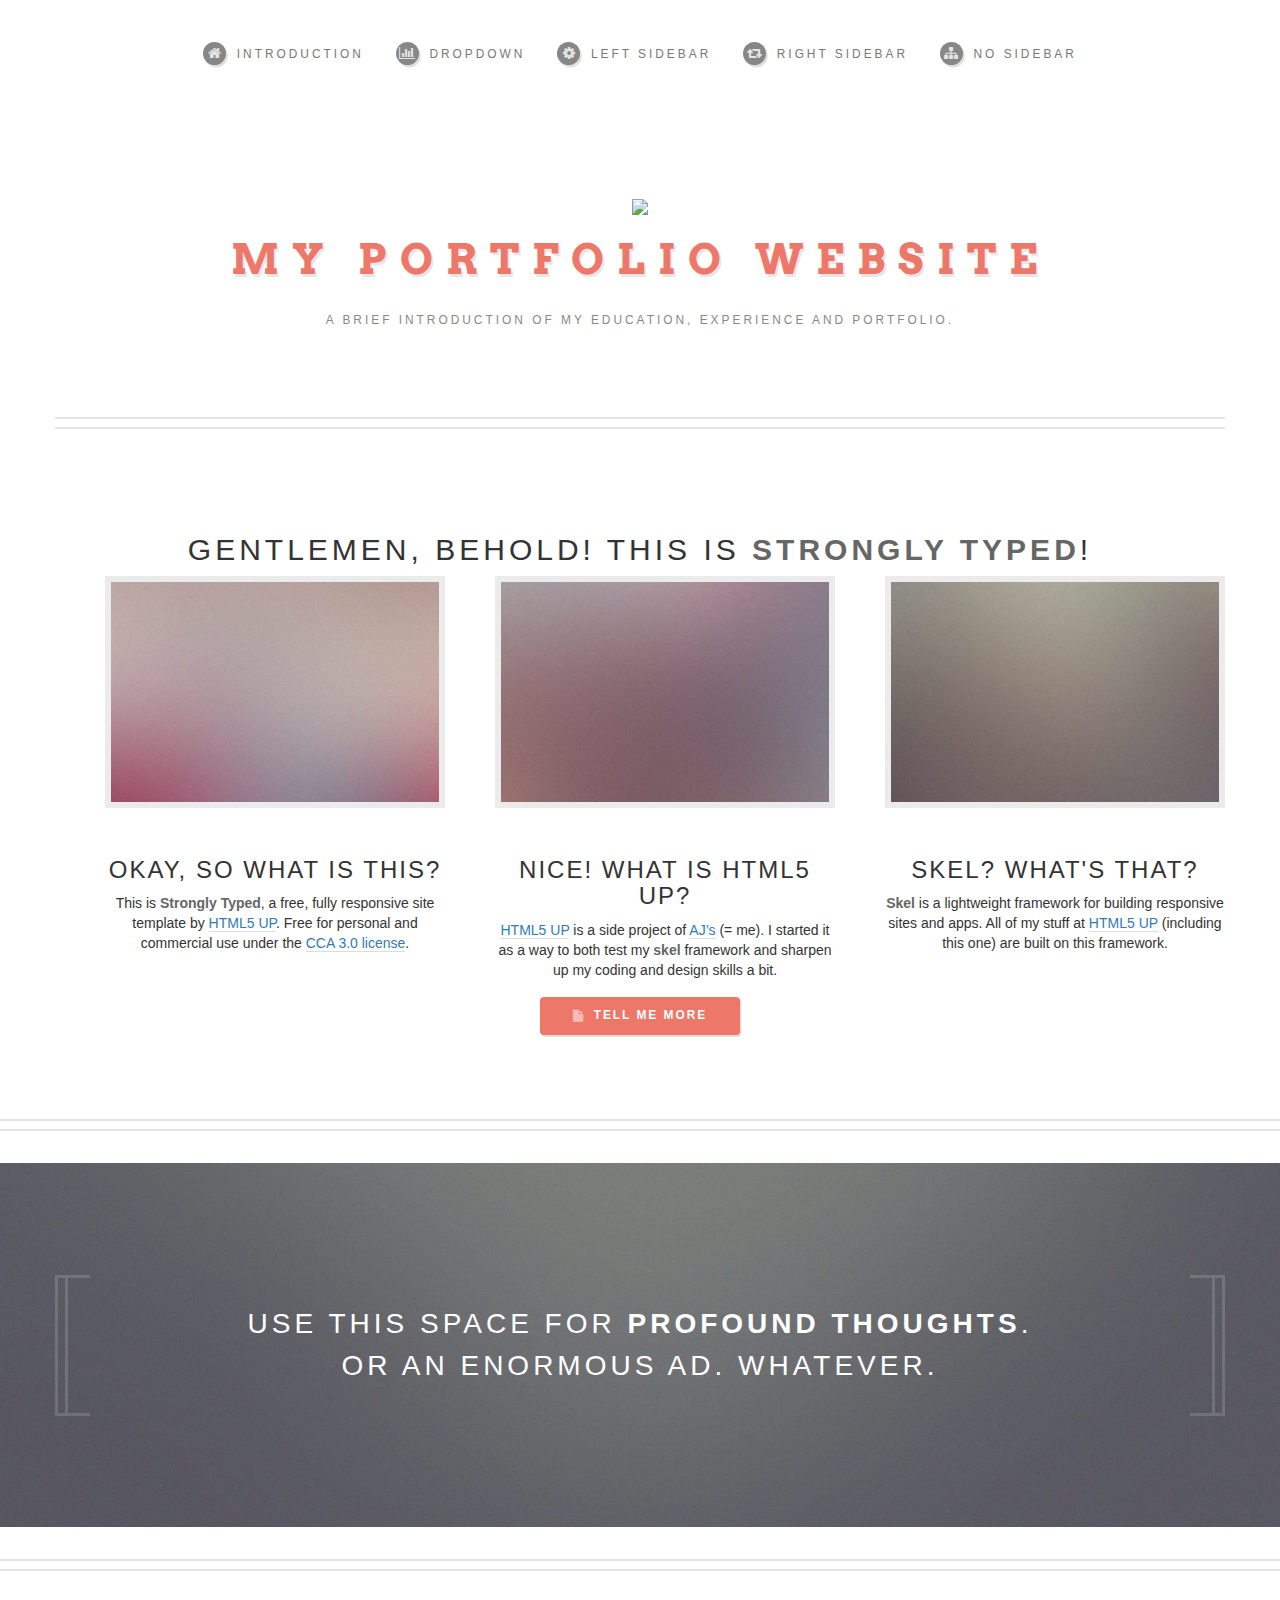
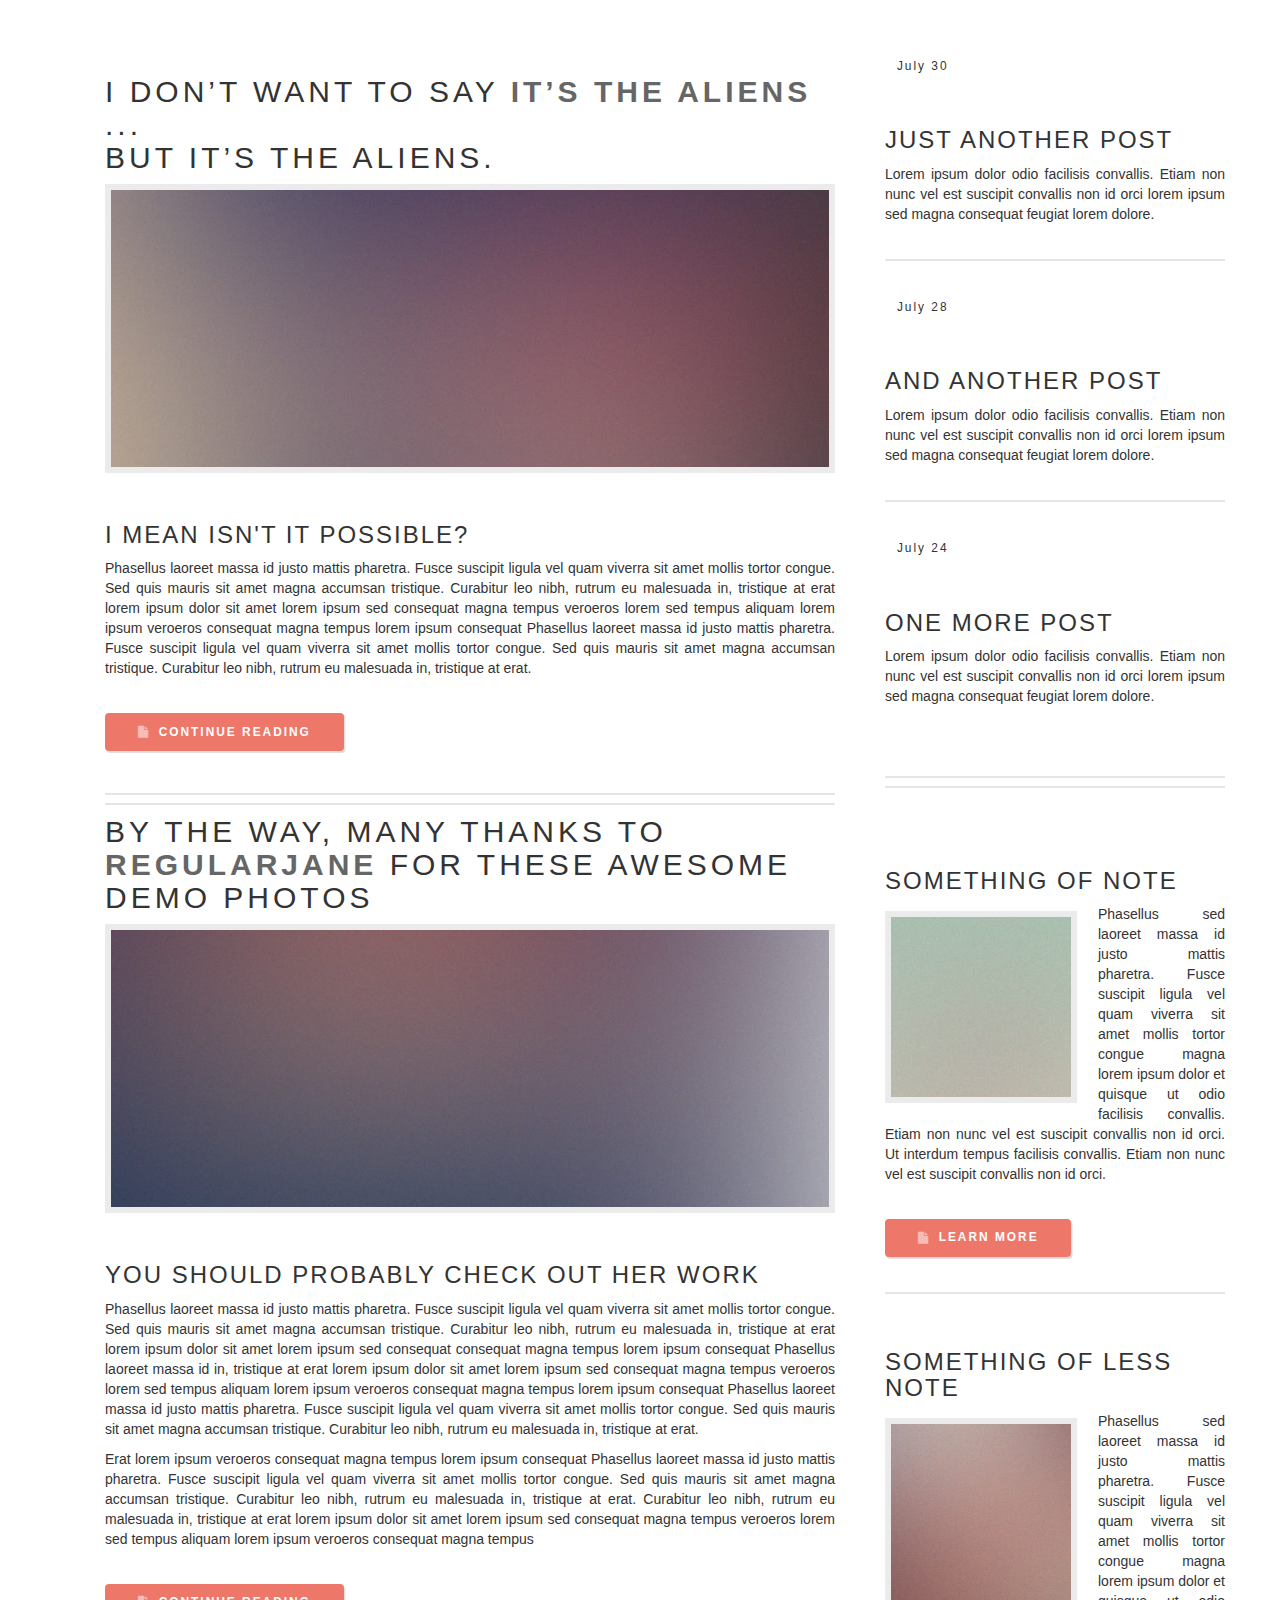
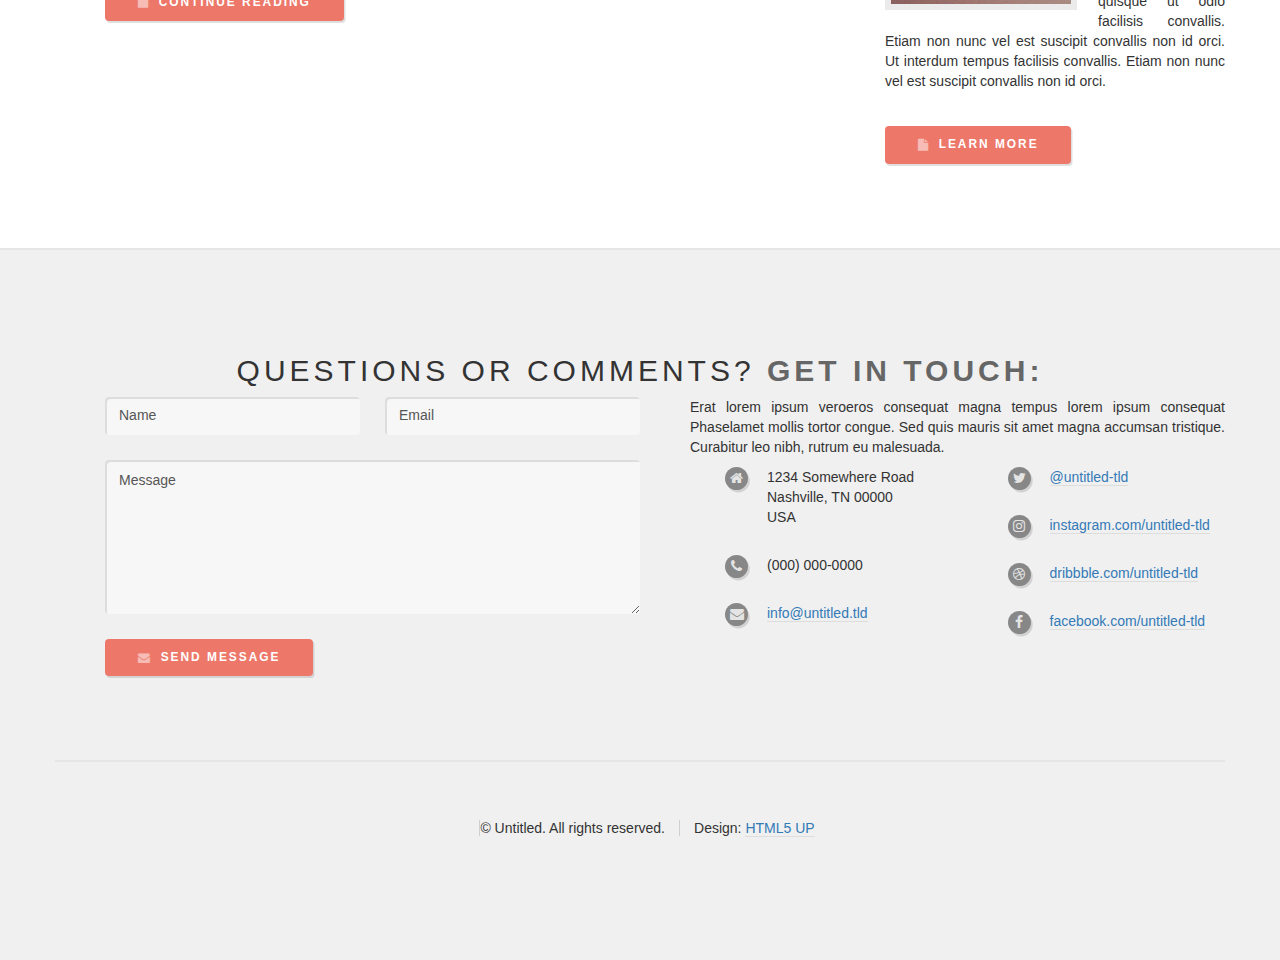
==== .vscode/index.html @ 700b2732 "New Introduction Page" ====
<!DOCTYPE HTML>
<!--
	Strongly Typed by HTML5 UP
	html5up.net | @ajlkn
	Free for personal and commercial use under the CCA 3.0 license (html5up.net/license)
-->
<html>
	<head>
		<title>Nabin Bhattarai Portfolio</title>
		<meta charset="utf-8" />
		<meta name="viewport" content="width=device-width, initial-scale=1" />
		<!--[if lte IE 8]><script src="assets/js/ie/html5shiv.js"></script><![endif]-->
		<link rel="stylesheet" href="assets/css/main.css" />
		<!--[if lte IE 8]><link rel="stylesheet" href="assets/css/ie8.css" /><![endif]-->
		<meta name="viewport" content="width=device-width, initial-scale=1">
  <link rel="stylesheet" href="https://maxcdn.bootstrapcdn.com/bootstrap/3.3.7/css/bootstrap.min.css">
  <script src="https://ajax.googleapis.com/ajax/libs/jquery/3.2.0/jquery.min.js"></script>
  <script src="https://maxcdn.bootstrapcdn.com/bootstrap/3.3.7/js/bootstrap.min.js"></script>
	</head>
	<body class="homepage">
		<div id="page-wrapper">

			<!-- Header -->
				<div id="header-wrapper">
					<div id="header" class="container">

						<!-- Logo -->
							<img src="https://www.mnsu.edu/standards/logos/logo-final-c.png" class="img-fluid" height="200px">
							<h1 id="logo"><a href="index.html">My Portfolio Website</a></h1>
							<p>A brief introduction of my education, experience and portfolio.</p>
						<!-- Nav -->
							<nav id="nav">
								<ul>
									<li><a class="icon fa-home" href="introduction.html"><span>Introduction</span></a></li>
									<li>
										<a href="#" class="icon fa-bar-chart-o"><span>Dropdown</span></a>
										<ul>
											<li><a href="#">Lorem ipsum dolor</a></li>
											<li><a href="#">Magna phasellus</a></li>
											<li><a href="#">Etiam dolore nisl</a></li>
											<li>
												<a href="#">Phasellus consequat</a>
												<ul>
													<li><a href="#">Magna phasellus</a></li>
													<li><a href="#">Etiam dolore nisl</a></li>
													<li><a href="#">Phasellus consequat</a></li>
												</ul>
											</li>
											<li><a href="#">Veroeros feugiat</a></li>
										</ul>
									</li>
									<li><a class="icon fa-cog" href="left-sidebar.html"><span>Left Sidebar</span></a></li>
									<li><a class="icon fa-retweet" href="right-sidebar.html"><span>Right Sidebar</span></a></li>
									<li><a class="icon fa-sitemap" href="no-sidebar.html"><span>No Sidebar</span></a></li>
								</ul>
							</nav>

					</div>
				</div>

			<!-- Features -->
				<div id="features-wrapper">
					<section id="features" class="container">
						<header>
							<h2>Gentlemen, behold! This is <strong>Strongly Typed</strong>!</h2>
						</header>
						<div class="row">
							<div class="4u 12u(mobile)">

								<!-- Feature -->
									<section>
										<a href="#" class="image featured"><img src="images/pic01.jpg" alt="" /></a>
										<header>
											<h3>Okay, so what is this?</h3>
										</header>
										<p>This is <strong>Strongly Typed</strong>, a free, fully responsive site template
										by <a href="http://html5up.net">HTML5 UP</a>. Free for personal and commercial use under the
										<a href="http://html5up.net/license">CCA 3.0 license</a>.</p>
									</section>

							</div>
							<div class="4u 12u(mobile)">

								<!-- Feature -->
									<section>
										<a href="#" class="image featured"><img src="images/pic02.jpg" alt="" /></a>
										<header>
											<h3>Nice! What is HTML5 UP?</h3>
										</header>
										<p><a href="http://html5up.net">HTML5 UP</a> is a side project of <a href="http://twitter.com/ajlkn">AJ’s</a> (= me).
										I started it as a way to both test my <strong>skel</strong> framework and sharpen up my coding
										and design skills a bit.</p>
									</section>

							</div>
							<div class="4u 12u(mobile)">

								<!-- Feature -->
									<section>
										<a href="#" class="image featured"><img src="images/pic03.jpg" alt="" /></a>
										<header>
											<h3>Skel? What's that?</h3>
										</header>
										<p><strong>Skel</strong> is a lightweight framework for building responsive
										sites and apps. All of my stuff at <a href="http://html5up.net">HTML5 UP</a> (including this
										one) are built on this framework.</p>
									</section>

							</div>
						</div>
						<ul class="actions">
							<li><a href="#" class="button icon fa-file">Tell Me More</a></li>
						</ul>
					</section>
				</div>

			<!-- Banner -->
				<div id="banner-wrapper">
					<div class="inner">
						<section id="banner" class="container">
							<p>Use this space for <strong>profound thoughts</strong>.<br />
							Or an enormous ad. Whatever.</p>
						</section>
					</div>
				</div>

			<!-- Main -->
				<div id="main-wrapper">
					<div id="main" class="container">
						<div class="row">

							<!-- Content -->
								<div id="content" class="8u 12u(mobile)">

									<!-- Post -->
										<article class="box post">
											<header>
												<h2><a href="#">I don’t want to say <strong>it’s the aliens</strong> ...<br />
												but it’s the aliens.</a></h2>
											</header>
											<a href="#" class="image featured"><img src="images/pic04.jpg" alt="" /></a>
											<h3>I mean isn't it possible?</h3>
											<p>Phasellus laoreet massa id justo mattis pharetra. Fusce suscipit
											ligula vel quam viverra sit amet mollis tortor congue. Sed quis mauris
											sit amet magna accumsan tristique. Curabitur leo nibh, rutrum eu malesuada
											in, tristique at erat lorem ipsum dolor sit amet lorem ipsum sed consequat
											magna tempus veroeros lorem sed tempus aliquam lorem ipsum veroeros
											consequat magna tempus lorem ipsum consequat Phasellus laoreet massa id
											justo mattis pharetra. Fusce suscipit ligula vel quam viverra sit amet
											mollis tortor congue. Sed quis mauris sit amet magna accumsan tristique.
											Curabitur leo nibh, rutrum eu malesuada in, tristique at erat.</p>
											<ul class="actions">
												<li><a href="#" class="button icon fa-file">Continue Reading</a></li>
											</ul>
										</article>

									<!-- Post -->
										<article class="box post">
											<header>
												<h2><a href="#">By the way, many thanks to <strong>regularjane</strong>
												for these awesome demo photos</a></h2>
											</header>
											<a href="#" class="image featured"><img src="images/pic05.jpg" alt="" /></a>
											<h3>You should probably check out her work</h3>
											<p>Phasellus laoreet massa id justo mattis pharetra. Fusce suscipit
											ligula vel quam viverra sit amet mollis tortor congue. Sed quis mauris
											sit amet magna accumsan tristique. Curabitur leo nibh, rutrum eu malesuada
											in, tristique at erat lorem ipsum dolor sit amet lorem ipsum sed consequat
											consequat magna tempus lorem ipsum consequat Phasellus laoreet massa id
											in, tristique at erat lorem ipsum dolor sit amet lorem ipsum sed consequat
											magna tempus veroeros lorem sed tempus aliquam lorem ipsum veroeros
											consequat magna tempus lorem ipsum consequat Phasellus laoreet massa id
											justo mattis pharetra. Fusce suscipit ligula vel quam viverra sit amet
											mollis tortor congue. Sed quis mauris sit amet magna accumsan tristique.
											Curabitur leo nibh, rutrum eu malesuada in, tristique at erat.</p>
											<p>Erat lorem ipsum veroeros consequat magna tempus lorem ipsum consequat
											Phasellus laoreet massa id justo mattis pharetra. Fusce suscipit ligula
											vel quam viverra sit amet mollis tortor congue. Sed quis mauris sit amet
											magna accumsan tristique. Curabitur leo nibh, rutrum eu malesuada in,
											tristique at erat. Curabitur leo nibh, rutrum eu malesuada  in, tristique
											at erat lorem ipsum dolor sit amet lorem ipsum sed consequat magna
											tempus veroeros lorem sed tempus aliquam lorem ipsum veroeros consequat
											magna tempus</p>
											<ul class="actions">
												<li><a href="#" class="button icon fa-file">Continue Reading</a></li>
											</ul>
										</article>

								</div>

							<!-- Sidebar -->
								<div id="sidebar" class="4u 12u(mobile)">

									<!-- Excerpts -->
										<section>
											<ul class="divided">
												<li>

													<!-- Excerpt -->
														<article class="box excerpt">
															<header>
																<span class="date">July 30</span>
																<h3><a href="#">Just another post</a></h3>
															</header>
															<p>Lorem ipsum dolor odio facilisis convallis. Etiam non nunc vel est
															suscipit convallis non id orci lorem ipsum sed magna consequat feugiat lorem dolore.</p>
														</article>

												</li>
												<li>

													<!-- Excerpt -->
														<article class="box excerpt">
															<header>
																<span class="date">July 28</span>
																<h3><a href="#">And another post</a></h3>
															</header>
															<p>Lorem ipsum dolor odio facilisis convallis. Etiam non nunc vel est
															suscipit convallis non id orci lorem ipsum sed magna consequat feugiat lorem dolore.</p>
														</article>

												</li>
												<li>

													<!-- Excerpt -->
														<article class="box excerpt">
															<header>
																<span class="date">July 24</span>
																<h3><a href="#">One more post</a></h3>
															</header>
															<p>Lorem ipsum dolor odio facilisis convallis. Etiam non nunc vel est
															suscipit convallis non id orci lorem ipsum sed magna consequat feugiat lorem dolore.</p>
														</article>

												</li>
											</ul>
										</section>

									<!-- Highlights -->
										<section>
											<ul class="divided">
												<li>

													<!-- Highlight -->
														<article class="box highlight">
															<header>
																<h3><a href="#">Something of note</a></h3>
															</header>
															<a href="#" class="image left"><img src="images/pic06.jpg" alt="" /></a>
															<p>Phasellus  sed laoreet massa id justo mattis pharetra. Fusce suscipit ligula vel quam
															viverra sit amet mollis tortor congue magna lorem ipsum dolor et quisque ut odio facilisis
															convallis. Etiam non nunc vel est suscipit convallis non id orci. Ut interdum tempus
															facilisis convallis. Etiam non nunc vel est suscipit convallis non id orci.</p>
															<ul class="actions">
																<li><a href="#" class="button icon fa-file">Learn More</a></li>
															</ul>
														</article>

												</li>
												<li>

													<!-- Highlight -->
														<article class="box highlight">
															<header>
																<h3><a href="#">Something of less note</a></h3>
															</header>
															<a href="#" class="image left"><img src="images/pic07.jpg" alt="" /></a>
															<p>Phasellus  sed laoreet massa id justo mattis pharetra. Fusce suscipit ligula vel quam
															viverra sit amet mollis tortor congue magna lorem ipsum dolor et quisque ut odio facilisis
															convallis. Etiam non nunc vel est suscipit convallis non id orci. Ut interdum tempus
															facilisis convallis. Etiam non nunc vel est suscipit convallis non id orci.</p>
															<ul class="actions">
																<li><a href="#" class="button icon fa-file">Learn More</a></li>
															</ul>
														</article>

												</li>
											</ul>
										</section>

								</div>

						</div>
					</div>
				</div>

			<!-- Footer -->
				<div id="footer-wrapper">
					<div id="footer" class="container">
						<header>
							<h2>Questions or comments? <strong>Get in touch:</strong></h2>
						</header>
						<div class="row">
							<div class="6u 12u(mobile)">
								<section>
									<form method="post" action="#">
										<div class="row 50%">
											<div class="6u 12u(mobile)">
												<input name="name" placeholder="Name" type="text" />
											</div>
											<div class="6u 12u(mobile)">
												<input name="email" placeholder="Email" type="text" />
											</div>
										</div>
										<div class="row 50%">
											<div class="12u">
												<textarea name="message" placeholder="Message"></textarea>
											</div>
										</div>
										<div class="row 50%">
											<div class="12u">
												<a href="#" class="form-button-submit button icon fa-envelope">Send Message</a>
											</div>
										</div>
									</form>
								</section>
							</div>
							<div class="6u 12u(mobile)">
								<section>
									<p>Erat lorem ipsum veroeros consequat magna tempus lorem ipsum consequat Phaselamet
									mollis tortor congue. Sed quis mauris sit amet magna accumsan tristique. Curabitur
									leo nibh, rutrum eu malesuada.</p>
									<div class="row">
										<div class="6u 12u(mobile)">
											<ul class="icons">
												<li class="icon fa-home">
													1234 Somewhere Road<br />
													Nashville, TN 00000<br />
													USA
												</li>
												<li class="icon fa-phone">
													(000) 000-0000
												</li>
												<li class="icon fa-envelope">
													<a href="#">info@untitled.tld</a>
												</li>
											</ul>
										</div>
										<div class="6u 12u(mobile)">
											<ul class="icons">
												<li class="icon fa-twitter">
													<a href="#">@untitled-tld</a>
												</li>
												<li class="icon fa-instagram">
													<a href="#">instagram.com/untitled-tld</a>
												</li>
												<li class="icon fa-dribbble">
													<a href="#">dribbble.com/untitled-tld</a>
												</li>
												<li class="icon fa-facebook">
													<a href="#">facebook.com/untitled-tld</a>
												</li>
											</ul>
										</div>
									</div>
								</section>
							</div>
						</div>
					</div>
					<div id="copyright" class="container">
						<ul class="links">
							<li>&copy; Untitled. All rights reserved.</li><li>Design: <a href="http://html5up.net">HTML5 UP</a></li>
						</ul>
					</div>
				</div>

		</div>

		<!-- Scripts -->
			<script src="assets/js/jquery.min.js"></script>
			<script src="assets/js/jquery.dropotron.min.js"></script>
			<script src="assets/js/skel.min.js"></script>
			<script src="assets/js/skel-viewport.min.js"></script>
			<script src="assets/js/util.js"></script>
			<!--[if lte IE 8]><script src="assets/js/ie/respond.min.js"></script><![endif]-->
			<script src="assets/js/main.js"></script>

	</body>
</html>
---- .vscode/assets/css/main.css ----
@import url("font-awesome.min.css");
@import url("https://fonts.googleapis.com/css?family=Source+Sans+Pro:300,400,600|Arvo:700");


/* Reset */

	html, body, div, span, applet, object, iframe, h1, h2, h3, h4, h5, h6, p, blockquote, pre, a, abbr, acronym, address, big, cite, code, del, dfn, em, img, ins, kbd, q, s, samp, small, strike, strong, sub, sup, tt, var, b, u, i, center, dl, dt, dd, ol, ul, li, fieldset, form, label, legend, table, caption, tbody, tfoot, thead, tr, th, td, article, aside, canvas, details, embed, figure, figcaption, footer, header, hgroup, menu, nav, output, ruby, section, summary, time, mark, audio, video {
		margin: 0;
		padding: 0;
		border: 0;
		font-size: 100%;
		font: inherit;
		vertical-align: baseline;
	}

	article, aside, details, figcaption, figure, footer, header, hgroup, menu, nav, section {
		display: block;
	}

	body {
		line-height: 1;
	}

	ol, ul {
		list-style: none;
	}

	blockquote, q {
		quotes: none;
	}

	blockquote:before, blockquote:after, q:before, q:after {
		content: '';
		content: none;
	}

	table {
		border-collapse: collapse;
		border-spacing: 0;
	}

	body {
		-webkit-text-size-adjust: none;
	}

/* Box Model */

	*, *:before, *:after {
		-moz-box-sizing: border-box;
		-webkit-box-sizing: border-box;
		box-sizing: border-box;
	}

/* Containers */

	.container {
		margin-left: auto;
		margin-right: auto;
	}

	.container.\31 25\25 {
		width: 100%;
		max-width: 1200px;
		min-width: 960px;
	}

	.container.\37 5\25 {
		width: 720px;
	}

	.container.\35 0\25 {
		width: 480px;
	}

	.container.\32 5\25 {
		width: 240px;
	}

	.container {
		width: 960px;
	}

	@media screen and (min-width: 737px) {

		.container.\31 25\25 {
			width: 100%;
			max-width: 1500px;
			min-width: 1200px;
		}

		.container.\37 5\25 {
			width: 900px;
		}

		.container.\35 0\25 {
			width: 600px;
		}

		.container.\32 5\25 {
			width: 300px;
		}

		.container {
			width: 1200px;
		}

	}

	@media screen and (min-width: 737px) and (max-width: 1200px) {

		.container.\31 25\25 {
			width: 100%;
			max-width: 1200px;
			min-width: 960px;
		}

		.container.\37 5\25 {
			width: 720px;
		}

		.container.\35 0\25 {
			width: 480px;
		}

		.container.\32 5\25 {
			width: 240px;
		}

		.container {
			width: 960px;
		}

	}

	@media screen and (max-width: 736px) {

		.container.\31 25\25 {
			width: 100%;
			max-width: 125%;
			min-width: 100%;
		}

		.container.\37 5\25 {
			width: 75%;
		}

		.container.\35 0\25 {
			width: 50%;
		}

		.container.\32 5\25 {
			width: 25%;
		}

		.container {
			width: 100% !important;
		}

	}

/* Grid */

	.row {
		border-bottom: solid 1px transparent;
		-moz-box-sizing: border-box;
		-webkit-box-sizing: border-box;
		box-sizing: border-box;
	}

	.row > * {
		float: left;
		-moz-box-sizing: border-box;
		-webkit-box-sizing: border-box;
		box-sizing: border-box;
	}

	.row:after, .row:before {
		content: '';
		display: block;
		clear: both;
		height: 0;
	}

	.row.uniform > * > :first-child {
		margin-top: 0;
	}

	.row.uniform > * > :last-child {
		margin-bottom: 0;
	}

	.row.\30 \25 > * {
		padding: 0 0 0 0px;
	}

	.row.\30 \25 {
		margin: 0 0 -1px 0px;
	}

	.row.uniform.\30 \25 > * {
		padding: 0px 0 0 0px;
	}

	.row.uniform.\30 \25 {
		margin: 0px 0 -1px 0px;
	}

	.row > * {
		padding: 0 0 0 40px;
	}

	.row {
		margin: 0 0 -1px -40px;
	}

	.row.uniform > * {
		padding: 40px 0 0 40px;
	}

	.row.uniform {
		margin: -40px 0 -1px -40px;
	}

	.row.\32 00\25 > * {
		padding: 0 0 0 80px;
	}

	.row.\32 00\25 {
		margin: 0 0 -1px -80px;
	}

	.row.uniform.\32 00\25 > * {
		padding: 80px 0 0 80px;
	}

	.row.uniform.\32 00\25 {
		margin: -80px 0 -1px -80px;
	}

	.row.\31 50\25 > * {
		padding: 0 0 0 60px;
	}

	.row.\31 50\25 {
		margin: 0 0 -1px -60px;
	}

	.row.uniform.\31 50\25 > * {
		padding: 60px 0 0 60px;
	}

	.row.uniform.\31 50\25 {
		margin: -60px 0 -1px -60px;
	}

	.row.\35 0\25 > * {
		padding: 0 0 0 20px;
	}

	.row.\35 0\25 {
		margin: 0 0 -1px -20px;
	}

	.row.uniform.\35 0\25 > * {
		padding: 20px 0 0 20px;
	}

	.row.uniform.\35 0\25 {
		margin: -20px 0 -1px -20px;
	}

	.row.\32 5\25 > * {
		padding: 0 0 0 10px;
	}

	.row.\32 5\25 {
		margin: 0 0 -1px -10px;
	}

	.row.uniform.\32 5\25 > * {
		padding: 10px 0 0 10px;
	}

	.row.uniform.\32 5\25 {
		margin: -10px 0 -1px -10px;
	}

	.\31 2u, .\31 2u\24 {
		width: 100%;
		clear: none;
		margin-left: 0;
	}

	.\31 1u, .\31 1u\24 {
		width: 91.6666666667%;
		clear: none;
		margin-left: 0;
	}

	.\31 0u, .\31 0u\24 {
		width: 83.3333333333%;
		clear: none;
		margin-left: 0;
	}

	.\39 u, .\39 u\24 {
		width: 75%;
		clear: none;
		margin-left: 0;
	}

	.\38 u, .\38 u\24 {
		width: 66.6666666667%;
		clear: none;
		margin-left: 0;
	}

	.\37 u, .\37 u\24 {
		width: 58.3333333333%;
		clear: none;
		margin-left: 0;
	}

	.\36 u, .\36 u\24 {
		width: 50%;
		clear: none;
		margin-left: 0;
	}

	.\35 u, .\35 u\24 {
		width: 41.6666666667%;
		clear: none;
		margin-left: 0;
	}

	.\34 u, .\34 u\24 {
		width: 33.3333333333%;
		clear: none;
		margin-left: 0;
	}

	.\33 u, .\33 u\24 {
		width: 25%;
		clear: none;
		margin-left: 0;
	}

	.\32 u, .\32 u\24 {
		width: 16.6666666667%;
		clear: none;
		margin-left: 0;
	}

	.\31 u, .\31 u\24 {
		width: 8.3333333333%;
		clear: none;
		margin-left: 0;
	}

	.\31 2u\24 + *,
	.\31 1u\24 + *,
	.\31 0u\24 + *,
	.\39 u\24 + *,
	.\38 u\24 + *,
	.\37 u\24 + *,
	.\36 u\24 + *,
	.\35 u\24 + *,
	.\34 u\24 + *,
	.\33 u\24 + *,
	.\32 u\24 + *,
	.\31 u\24 + * {
		clear: left;
	}

	.\-11u {
		margin-left: 91.66667%;
	}

	.\-10u {
		margin-left: 83.33333%;
	}

	.\-9u {
		margin-left: 75%;
	}

	.\-8u {
		margin-left: 66.66667%;
	}

	.\-7u {
		margin-left: 58.33333%;
	}

	.\-6u {
		margin-left: 50%;
	}

	.\-5u {
		margin-left: 41.66667%;
	}

	.\-4u {
		margin-left: 33.33333%;
	}

	.\-3u {
		margin-left: 25%;
	}

	.\-2u {
		margin-left: 16.66667%;
	}

	.\-1u {
		margin-left: 8.33333%;
	}

	@media screen and (min-width: 737px) {

		.row > * {
			padding: 50px 0 0 50px;
		}

		.row {
			margin: -50px 0 -1px -50px;
		}

		.row.uniform > * {
			padding: 50px 0 0 50px;
		}

		.row.uniform {
			margin: -50px 0 -1px -50px;
		}

		.row.\32 00\25 > * {
			padding: 100px 0 0 100px;
		}

		.row.\32 00\25 {
			margin: -100px 0 -1px -100px;
		}

		.row.uniform.\32 00\25 > * {
			padding: 100px 0 0 100px;
		}

		.row.uniform.\32 00\25 {
			margin: -100px 0 -1px -100px;
		}

		.row.\31 50\25 > * {
			padding: 75px 0 0 75px;
		}

		.row.\31 50\25 {
			margin: -75px 0 -1px -75px;
		}

		.row.uniform.\31 50\25 > * {
			padding: 75px 0 0 75px;
		}

		.row.uniform.\31 50\25 {
			margin: -75px 0 -1px -75px;
		}

		.row.\35 0\25 > * {
			padding: 25px 0 0 25px;
		}

		.row.\35 0\25 {
			margin: -25px 0 -1px -25px;
		}

		.row.uniform.\35 0\25 > * {
			padding: 25px 0 0 25px;
		}

		.row.uniform.\35 0\25 {
			margin: -25px 0 -1px -25px;
		}

		.row.\32 5\25 > * {
			padding: 12.5px 0 0 12.5px;
		}

		.row.\32 5\25 {
			margin: -12.5px 0 -1px -12.5px;
		}

		.row.uniform.\32 5\25 > * {
			padding: 12.5px 0 0 12.5px;
		}

		.row.uniform.\32 5\25 {
			margin: -12.5px 0 -1px -12.5px;
		}

		.\31 2u\28desktop\29, .\31 2u\24\28desktop\29 {
			width: 100%;
			clear: none;
			margin-left: 0;
		}

		.\31 1u\28desktop\29, .\31 1u\24\28desktop\29 {
			width: 91.6666666667%;
			clear: none;
			margin-left: 0;
		}

		.\31 0u\28desktop\29, .\31 0u\24\28desktop\29 {
			width: 83.3333333333%;
			clear: none;
			margin-left: 0;
		}

		.\39 u\28desktop\29, .\39 u\24\28desktop\29 {
			width: 75%;
			clear: none;
			margin-left: 0;
		}

		.\38 u\28desktop\29, .\38 u\24\28desktop\29 {
			width: 66.6666666667%;
			clear: none;
			margin-left: 0;
		}

		.\37 u\28desktop\29, .\37 u\24\28desktop\29 {
			width: 58.3333333333%;
			clear: none;
			margin-left: 0;
		}

		.\36 u\28desktop\29, .\36 u\24\28desktop\29 {
			width: 50%;
			clear: none;
			margin-left: 0;
		}

		.\35 u\28desktop\29, .\35 u\24\28desktop\29 {
			width: 41.6666666667%;
			clear: none;
			margin-left: 0;
		}

		.\34 u\28desktop\29, .\34 u\24\28desktop\29 {
			width: 33.3333333333%;
			clear: none;
			margin-left: 0;
		}

		.\33 u\28desktop\29, .\33 u\24\28desktop\29 {
			width: 25%;
			clear: none;
			margin-left: 0;
		}

		.\32 u\28desktop\29, .\32 u\24\28desktop\29 {
			width: 16.6666666667%;
			clear: none;
			margin-left: 0;
		}

		.\31 u\28desktop\29, .\31 u\24\28desktop\29 {
			width: 8.3333333333%;
			clear: none;
			margin-left: 0;
		}

		.\31 2u\24\28desktop\29 + *,
		.\31 1u\24\28desktop\29 + *,
		.\31 0u\24\28desktop\29 + *,
		.\39 u\24\28desktop\29 + *,
		.\38 u\24\28desktop\29 + *,
		.\37 u\24\28desktop\29 + *,
		.\36 u\24\28desktop\29 + *,
		.\35 u\24\28desktop\29 + *,
		.\34 u\24\28desktop\29 + *,
		.\33 u\24\28desktop\29 + *,
		.\32 u\24\28desktop\29 + *,
		.\31 u\24\28desktop\29 + * {
			clear: left;
		}

		.\-11u\28desktop\29 {
			margin-left: 91.66667%;
		}

		.\-10u\28desktop\29 {
			margin-left: 83.33333%;
		}

		.\-9u\28desktop\29 {
			margin-left: 75%;
		}

		.\-8u\28desktop\29 {
			margin-left: 66.66667%;
		}

		.\-7u\28desktop\29 {
			margin-left: 58.33333%;
		}

		.\-6u\28desktop\29 {
			margin-left: 50%;
		}

		.\-5u\28desktop\29 {
			margin-left: 41.66667%;
		}

		.\-4u\28desktop\29 {
			margin-left: 33.33333%;
		}

		.\-3u\28desktop\29 {
			margin-left: 25%;
		}

		.\-2u\28desktop\29 {
			margin-left: 16.66667%;
		}

		.\-1u\28desktop\29 {
			margin-left: 8.33333%;
		}

	}

	@media screen and (min-width: 737px) and (max-width: 1200px) {

		.row > * {
			padding: 30px 0 0 30px;
		}

		.row {
			margin: -30px 0 -1px -30px;
		}

		.row.uniform > * {
			padding: 30px 0 0 30px;
		}

		.row.uniform {
			margin: -30px 0 -1px -30px;
		}

		.row.\32 00\25 > * {
			padding: 60px 0 0 60px;
		}

		.row.\32 00\25 {
			margin: -60px 0 -1px -60px;
		}

		.row.uniform.\32 00\25 > * {
			padding: 60px 0 0 60px;
		}

		.row.uniform.\32 00\25 {
			margin: -60px 0 -1px -60px;
		}

		.row.\31 50\25 > * {
			padding: 45px 0 0 45px;
		}

		.row.\31 50\25 {
			margin: -45px 0 -1px -45px;
		}

		.row.uniform.\31 50\25 > * {
			padding: 45px 0 0 45px;
		}

		.row.uniform.\31 50\25 {
			margin: -45px 0 -1px -45px;
		}

		.row.\35 0\25 > * {
			padding: 15px 0 0 15px;
		}

		.row.\35 0\25 {
			margin: -15px 0 -1px -15px;
		}

		.row.uniform.\35 0\25 > * {
			padding: 15px 0 0 15px;
		}

		.row.uniform.\35 0\25 {
			margin: -15px 0 -1px -15px;
		}

		.row.\32 5\25 > * {
			padding: 7.5px 0 0 7.5px;
		}

		.row.\32 5\25 {
			margin: -7.5px 0 -1px -7.5px;
		}

		.row.uniform.\32 5\25 > * {
			padding: 7.5px 0 0 7.5px;
		}

		.row.uniform.\32 5\25 {
			margin: -7.5px 0 -1px -7.5px;
		}

		.\31 2u\28tablet\29, .\31 2u\24\28tablet\29 {
			width: 100%;
			clear: none;
			margin-left: 0;
		}

		.\31 1u\28tablet\29, .\31 1u\24\28tablet\29 {
			width: 91.6666666667%;
			clear: none;
			margin-left: 0;
		}

		.\31 0u\28tablet\29, .\31 0u\24\28tablet\29 {
			width: 83.3333333333%;
			clear: none;
			margin-left: 0;
		}

		.\39 u\28tablet\29, .\39 u\24\28tablet\29 {
			width: 75%;
			clear: none;
			margin-left: 0;
		}

		.\38 u\28tablet\29, .\38 u\24\28tablet\29 {
			width: 66.6666666667%;
			clear: none;
			margin-left: 0;
		}

		.\37 u\28tablet\29, .\37 u\24\28tablet\29 {
			width: 58.3333333333%;
			clear: none;
			margin-left: 0;
		}

		.\36 u\28tablet\29, .\36 u\24\28tablet\29 {
			width: 50%;
			clear: none;
			margin-left: 0;
		}

		.\35 u\28tablet\29, .\35 u\24\28tablet\29 {
			width: 41.6666666667%;
			clear: none;
			margin-left: 0;
		}

		.\34 u\28tablet\29, .\34 u\24\28tablet\29 {
			width: 33.3333333333%;
			clear: none;
			margin-left: 0;
		}

		.\33 u\28tablet\29, .\33 u\24\28tablet\29 {
			width: 25%;
			clear: none;
			margin-left: 0;
		}

		.\32 u\28tablet\29, .\32 u\24\28tablet\29 {
			width: 16.6666666667%;
			clear: none;
			margin-left: 0;
		}

		.\31 u\28tablet\29, .\31 u\24\28tablet\29 {
			width: 8.3333333333%;
			clear: none;
			margin-left: 0;
		}

		.\31 2u\24\28tablet\29 + *,
		.\31 1u\24\28tablet\29 + *,
		.\31 0u\24\28tablet\29 + *,
		.\39 u\24\28tablet\29 + *,
		.\38 u\24\28tablet\29 + *,
		.\37 u\24\28tablet\29 + *,
		.\36 u\24\28tablet\29 + *,
		.\35 u\24\28tablet\29 + *,
		.\34 u\24\28tablet\29 + *,
		.\33 u\24\28tablet\29 + *,
		.\32 u\24\28tablet\29 + *,
		.\31 u\24\28tablet\29 + * {
			clear: left;
		}

		.\-11u\28tablet\29 {
			margin-left: 91.66667%;
		}

		.\-10u\28tablet\29 {
			margin-left: 83.33333%;
		}

		.\-9u\28tablet\29 {
			margin-left: 75%;
		}

		.\-8u\28tablet\29 {
			margin-left: 66.66667%;
		}

		.\-7u\28tablet\29 {
			margin-left: 58.33333%;
		}

		.\-6u\28tablet\29 {
			margin-left: 50%;
		}

		.\-5u\28tablet\29 {
			margin-left: 41.66667%;
		}

		.\-4u\28tablet\29 {
			margin-left: 33.33333%;
		}

		.\-3u\28tablet\29 {
			margin-left: 25%;
		}

		.\-2u\28tablet\29 {
			margin-left: 16.66667%;
		}

		.\-1u\28tablet\29 {
			margin-left: 8.33333%;
		}

	}

	@media screen and (max-width: 736px) {

		.row > * {
			padding: 20px 0 0 20px;
		}

		.row {
			margin: -20px 0 -1px -20px;
		}

		.row.uniform > * {
			padding: 20px 0 0 20px;
		}

		.row.uniform {
			margin: -20px 0 -1px -20px;
		}

		.row.\32 00\25 > * {
			padding: 40px 0 0 40px;
		}

		.row.\32 00\25 {
			margin: -40px 0 -1px -40px;
		}

		.row.uniform.\32 00\25 > * {
			padding: 40px 0 0 40px;
		}

		.row.uniform.\32 00\25 {
			margin: -40px 0 -1px -40px;
		}

		.row.\31 50\25 > * {
			padding: 30px 0 0 30px;
		}

		.row.\31 50\25 {
			margin: -30px 0 -1px -30px;
		}

		.row.uniform.\31 50\25 > * {
			padding: 30px 0 0 30px;
		}

		.row.uniform.\31 50\25 {
			margin: -30px 0 -1px -30px;
		}

		.row.\35 0\25 > * {
			padding: 10px 0 0 10px;
		}

		.row.\35 0\25 {
			margin: -10px 0 -1px -10px;
		}

		.row.uniform.\35 0\25 > * {
			padding: 10px 0 0 10px;
		}

		.row.uniform.\35 0\25 {
			margin: -10px 0 -1px -10px;
		}

		.row.\32 5\25 > * {
			padding: 5px 0 0 5px;
		}

		.row.\32 5\25 {
			margin: -5px 0 -1px -5px;
		}

		.row.uniform.\32 5\25 > * {
			padding: 5px 0 0 5px;
		}

		.row.uniform.\32 5\25 {
			margin: -5px 0 -1px -5px;
		}

		.\31 2u\28mobile\29, .\31 2u\24\28mobile\29 {
			width: 100%;
			clear: none;
			margin-left: 0;
		}

		.\31 1u\28mobile\29, .\31 1u\24\28mobile\29 {
			width: 91.6666666667%;
			clear: none;
			margin-left: 0;
		}

		.\31 0u\28mobile\29, .\31 0u\24\28mobile\29 {
			width: 83.3333333333%;
			clear: none;
			margin-left: 0;
		}

		.\39 u\28mobile\29, .\39 u\24\28mobile\29 {
			width: 75%;
			clear: none;
			margin-left: 0;
		}

		.\38 u\28mobile\29, .\38 u\24\28mobile\29 {
			width: 66.6666666667%;
			clear: none;
			margin-left: 0;
		}

		.\37 u\28mobile\29, .\37 u\24\28mobile\29 {
			width: 58.3333333333%;
			clear: none;
			margin-left: 0;
		}

		.\36 u\28mobile\29, .\36 u\24\28mobile\29 {
			width: 50%;
			clear: none;
			margin-left: 0;
		}

		.\35 u\28mobile\29, .\35 u\24\28mobile\29 {
			width: 41.6666666667%;
			clear: none;
			margin-left: 0;
		}

		.\34 u\28mobile\29, .\34 u\24\28mobile\29 {
			width: 33.3333333333%;
			clear: none;
			margin-left: 0;
		}

		.\33 u\28mobile\29, .\33 u\24\28mobile\29 {
			width: 25%;
			clear: none;
			margin-left: 0;
		}

		.\32 u\28mobile\29, .\32 u\24\28mobile\29 {
			width: 16.6666666667%;
			clear: none;
			margin-left: 0;
		}

		.\31 u\28mobile\29, .\31 u\24\28mobile\29 {
			width: 8.3333333333%;
			clear: none;
			margin-left: 0;
		}

		.\31 2u\24\28mobile\29 + *,
		.\31 1u\24\28mobile\29 + *,
		.\31 0u\24\28mobile\29 + *,
		.\39 u\24\28mobile\29 + *,
		.\38 u\24\28mobile\29 + *,
		.\37 u\24\28mobile\29 + *,
		.\36 u\24\28mobile\29 + *,
		.\35 u\24\28mobile\29 + *,
		.\34 u\24\28mobile\29 + *,
		.\33 u\24\28mobile\29 + *,
		.\32 u\24\28mobile\29 + *,
		.\31 u\24\28mobile\29 + * {
			clear: left;
		}

		.\-11u\28mobile\29 {
			margin-left: 91.66667%;
		}

		.\-10u\28mobile\29 {
			margin-left: 83.33333%;
		}

		.\-9u\28mobile\29 {
			margin-left: 75%;
		}

		.\-8u\28mobile\29 {
			margin-left: 66.66667%;
		}

		.\-7u\28mobile\29 {
			margin-left: 58.33333%;
		}

		.\-6u\28mobile\29 {
			margin-left: 50%;
		}

		.\-5u\28mobile\29 {
			margin-left: 41.66667%;
		}

		.\-4u\28mobile\29 {
			margin-left: 33.33333%;
		}

		.\-3u\28mobile\29 {
			margin-left: 25%;
		}

		.\-2u\28mobile\29 {
			margin-left: 16.66667%;
		}

		.\-1u\28mobile\29 {
			margin-left: 8.33333%;
		}

	}

/* Basic */

	body {
		background: #f0f0f0;
		font-family: 'Source Sans Pro';
		font-weight: 300;
		color: #777;
	}

		body.is-loading * {
			-moz-transition: none !important;
			-webkit-transition: none !important;
			-ms-transition: none !important;
			transition: none !important;
			-moz-animation: none !important;
			-webkit-animation: none !important;
			-ms-animation: none !important;
			animation: none !important;
		}

	input, textarea, select {
		font-family: 'Source Sans Pro';
		font-weight: 300;
		color: #777;
	}

	h1, h2, h3, h4, h5, h6 {
		font-weight: 600;
		text-transform: uppercase;
		color: #888;
	}

	h1 a, h2 a, h3 a, h4 a, h5 a, h6 a {
		color: inherit;
		text-decoration: none;
		border: 0;
	}

	a {
		-moz-transition: color 0.25s ease-in-out, border-bottom-color 0.25s ease-in-out;
		-webkit-transition: color 0.25s ease-in-out, border-bottom-color 0.25s ease-in-out;
		-ms-transition: color 0.25s ease-in-out, border-bottom-color 0.25s ease-in-out;
		transition: color 0.25s ease-in-out, border-bottom-color 0.25s ease-in-out;
		color: #666;
		text-decoration: none;
		border-bottom: solid 1px #ddd;
	}

		a strong {
			-moz-transition: color 0.25s ease-in-out, border-bottom-color 0.25s ease-in-out;
			-webkit-transition: color 0.25s ease-in-out, border-bottom-color 0.25s ease-in-out;
			-ms-transition: color 0.25s ease-in-out, border-bottom-color 0.25s ease-in-out;
			transition: color 0.25s ease-in-out, border-bottom-color 0.25s ease-in-out;
		}

		a:hover {
			color: #ed786a;
			border-bottom-color: rgba(255, 255, 255, 0);
		}

			a:hover strong {
				color: #ed786a;
			}

	strong, b {
		font-weight: 600;
		color: #666;
	}

	em, i {
		font-style: italic;
	}

	sub {
		position: relative;
		top: 0.5em;
		font-size: 0.8em;
	}

	sup {
		position: relative;
		top: -0.5em;
		font-size: 0.8em;
	}

	hr {
		border: 0;
		border-top: solid 1px #ddd;
	}

	blockquote {
		border-left: solid 0.5em #ddd;
		padding: 1em 0 1em 2em;
		font-style: italic;
	}

	p {
		text-align: justify;
		margin-bottom: 2em;
	}

	ul, ol, dl, table, blockquote {
		margin-bottom: 2em;
	}

	br.clear {
		clear: both;
	}

/* Sections/Article */

	section, article {
		margin-bottom: 3em;
	}

	section > :last-child,
	article > :last-child,
	section:last-child,
	article:last-child {
		margin-bottom: 0;
	}

/* Image */

	.image {
		-moz-transition: opacity 0.25s ease-in-out;
		-webkit-transition: opacity 0.25s ease-in-out;
		-ms-transition: opacity 0.25s ease-in-out;
		transition: opacity 0.25s ease-in-out;
		display: inline-block;
		border: solid 6px #ebebeb !important;
	}

		.image:hover {
			opacity: 0.9;
		}

		.image img {
			display: block;
			width: 100%;
		}

		.image.fit {
			display: block;
			width: 100%;
		}

		.image.featured {
			display: block;
			width: 100%;
			margin: 0 0 3.5em 0;
		}

		.image.left {
			float: left;
			margin: 0 1.5em 1.5em 0;
			position: relative;
			top: 0.5em;
		}

		.image.centered {
			display: block;
			margin: 0 0 2em 0;
		}

			.image.centered img {
				margin: 0 auto;
				width: auto;
			}

/* List */

	ul.default {
		list-style: disc;
		margin-left: 1em;
	}

		ul.default li {
			padding-left: 0.5em;
			margin: 0.75em 0 0.75em 0;
		}

			ul.default li:first-child {
				margin-top: 0;
			}

	ul.links {
		list-style: decimal;
		margin-left: 1em;
	}

		ul.links li {
			display: inline;
			border-left: solid 1px #d0d0d0;
			padding-left: 1em;
			margin-left: 1em;
		}

			ul.links li:first-child {
				margin-left: 0;
				padding-left: 0;
			}

	ul.actions {
		margin-top: 2.5em;
		clear: both;
	}

	ul.divided li {
		border-top: solid 2px #e5e5e5;
	}

		ul.divided li:first-child {
			border-top: 0;
			margin-top: 0;
			padding-top: 0;
		}

	ul.icons > li {
		position: relative;
		padding: 2em 0 0 3em;
	}

		ul.icons > li:before {
			position: absolute;
			left: 0;
			top: 2em;
			display: block;
			background: #878787;
			color: #e4e4e4;
			width: 1.65em;
			height: 1.65em;
			border-radius: 1.65em;
			line-height: 1.65em;
			text-align: center;
			box-shadow: 0.125em 0.175em 0 0 rgba(0, 0, 0, 0.125);
		}

		ul.icons > li:first-child {
			padding-top: 0;
		}

			ul.icons > li:first-child:before {
				top: 0;
			}

	ol.default {
		list-style: decimal;
		margin-left: 1em;
	}

		ol.default li {
			padding-left: 0.5em;
			margin: 0.75em 0 0.75em 0;
		}

			ol.default li:first-child {
				margin-top: 0;
			}

/* Form */

	form label {
		font-weight: 600;
		text-transform: uppercase;
		color: #888;
		display: block;
		margin: 0 0 1em 0;
	}

	form input[type="text"],
	form input[type="email"]
	input[type="password"],
	form select,
	form textarea {
		-moz-transition: background-color 0.25s ease-in-out;
		-webkit-transition: background-color 0.25s ease-in-out;
		-ms-transition: background-color 0.25s ease-in-out;
		transition: background-color 0.25s ease-in-out;
		-webkit-appearance: none;
		display: block;
		border: 0;
		background: #e8e8e8;
		width: 100%;
		box-shadow: inset 2px 2px 0px 0px rgba(0, 0, 0, 0.1);
		border-radius: 4px;
		line-height: 1.25em;
		padding: 0.75em 1em 0.75em 1em;
	}

		form input[type="text"]:focus,
		form input[type="email"]
		input[type="password"]:focus,
		form select:focus,
		form textarea:focus {
			background: #f0f0f0;
		}

	form textarea {
		min-height: 11em;
	}

	form .formerize-placeholder {
		color: #555 !important;
	}

	form ::-webkit-input-placeholder {
		color: #555 !important;
		line-height: 1.35em;
	}

	form :-moz-placeholder {
		color: #555 !important;
	}

	form ::-moz-placeholder {
		color: #555 !important;
	}

	form :-ms-input-placeholder {
		color: #555 !important;
	}

	form ::-moz-focus-inner {
		border: 0;
	}

/* Table */

	table {
		width: 100%;
	}

		table.default {
			width: 100%;
		}

			table.default tbody tr {
				border-top: solid 1px #E5E5E5;
			}

				table.default tbody tr:first-child {
					border-top: 0;
				}

			table.default td {
				padding: 0.75em 1em 0.75em 1em;
			}

			table.default th {
				text-align: left;
				font-weight: bold;
				padding: 0.75em 1em 0.75em 1em;
			}

			table.default thead {
				background: #878787;
				color: #fff;
				font-weight: 400;
				text-transform: uppercase;
				border: 0;
				box-shadow: 0.125em 0.175em 0 0 rgba(0, 0, 0, 0.125);
			}

			table.default tfoot {
				background: #F0F0F0;
				border-top: solid 2px #E5E5E5;
			}

/* Button */

	input[type="button"],
	input[type="submit"],
	input[type="reset"],
	button,
	.button {
		-moz-transition: all 0.25s ease-in-out;
		-webkit-transition: all 0.25s ease-in-out;
		-ms-transition: all 0.25s ease-in-out;
		transition: all 0.25s ease-in-out;
		-webkit-appearance: none;
		position: relative;
		display: inline-block;
		background: #ed786a;
		color: #fff !important;
		text-transform: uppercase;
		border-radius: 4px;
		border: 0;
		outline: 0;
		font-size: 1em;
		box-shadow: 0.125em 0.175em 0 0 rgba(0, 0, 0, 0.125);
		font-weight: 600;
		text-align: center;
	}

		input[type="button"].icon:before,
		input[type="submit"].icon:before,
		input[type="reset"].icon:before,
		button.icon:before,
		.button.icon:before {
			position: relative;
			padding-right: 0.75em;
			opacity: 0.5;
			top: 0.05em;
		}

		input[type="button"]:hover,
		input[type="submit"]:hover,
		input[type="reset"]:hover,
		button:hover,
		.button:hover {
			background: #fd887a;
		}

		input[type="button"]:active,
		input[type="submit"]:active,
		input[type="reset"]:active,
		button:active,
		.button:active {
			background: #ed786a;
		}

		input[type="button"].alt,
		input[type="submit"].alt,
		input[type="reset"].alt,
		button.alt,
		.button.alt {
			background: #878787;
		}

			input[type="button"].alt:hover,
			input[type="submit"].alt:hover,
			input[type="reset"].alt:hover,
			button.alt:hover,
			.button.alt:hover {
				background: #979797;
			}

			input[type="button"].alt:active,
			input[type="submit"].alt:active,
			input[type="reset"].alt:active,
			button.alt:active,
			.button.alt:active {
				background: #878787;
			}

/* Box */

	.box .excerpt .date {
		background: #878787;
		color: #fff;
		font-weight: 400;
		text-transform: uppercase;
		border-radius: 4px;
		border: 0;
		box-shadow: 0.125em 0.175em 0 0 rgba(0, 0, 0, 0.125);
	}

/* Icons */

	.icon {
		position: relative;
		text-decoration: none;
	}

		.icon:before {
			-moz-osx-font-smoothing: grayscale;
			-webkit-font-smoothing: antialiased;
			font-family: FontAwesome;
			font-style: normal;
			font-weight: normal;
			text-transform: none !important;
		}

		.icon > .label {
			display: none;
		}

/* Wrappers */

	#header-wrapper {
		position: relative;
		background: #fff;
		text-align: center;
	}

		#header-wrapper p {
			text-align: center;
		}

	#banner-wrapper {
		position: relative;
		overflow: hidden;
		background: #fff;
		color: #fff;
		text-align: center;
		border-top: solid 2px #e5e5e5;
		border-bottom: solid 2px #e5e5e5;
		box-shadow: inset 0px -8px 0px 0px #fff, inset 0px -10px 0px 0px #e5e5e5, inset 0px 8px 0px 0px #fff, inset 0px 10px 0px 0px #e5e5e5;
	}

		#banner-wrapper .inner {
			background: url("../../images/banner.jpg");
			background-size: cover;
		}

		#banner-wrapper p {
			text-align: center;
		}

	#features-wrapper {
		position: relative;
		overflow: hidden;
		background: #fff;
		text-align: center;
	}

		#features-wrapper p {
			text-align: center;
		}

		#features-wrapper .actions {
			margin-top: 1.25em;
		}

	#main-wrapper {
		position: relative;
		overflow: hidden;
		background: #fff;
	}

	#footer-wrapper {
		position: relative;
		overflow: hidden;
		border-top: solid 2px #e5e5e5;
		background: #f0f0f0;
	}

		#footer-wrapper form input[type="text"],
		#footer-wrapper form input[type="email"],
		#footer-wrapper form input[type="password"],
		#footer-wrapper form select,
		#footer-wrapper form textarea {
			background: #f7f7f7;
		}

			#footer-wrapper form input[type="text"]:focus,
			#footer-wrapper form input[type="email"]:focus,
			#footer-wrapper form input[type="password"]:focus,
			#footer-wrapper form select:focus,
			#footer-wrapper form textarea:focus {
				background: #fff;
			}

		#footer-wrapper h2 {
			text-align: center;
		}

/* Header */

	#header {
		position: relative;
		border-bottom: solid 2px #e5e5e5;
		box-shadow: inset 0px -8px 0px 0px #fff, inset 0px -10px 0px 0px #e5e5e5;
	}

		#header h1 {
			font-family: 'Arvo';
			font-weight: 700;
			color: #ed786a;
			text-shadow: 0.05em 0.075em 0 rgba(0, 0, 0, 0.1);
		}

			#header h1 a {
				border: 0;
			}

		#header p {
			text-transform: uppercase;
			font-weight: 400;
			color: #888;
		}

/* Nav */

	#nav {
		cursor: default;
	}

		#nav > ul > li > a {
			border: 0;
			text-decoration: none;
			text-transform: uppercase;
			font-weight: 400;
			color: #777;
			outline: 0;
		}

			#nav > ul > li > a:before {
				display: inline-block;
				background: #878787;
				color: #e4e4e4;
				width: 1.65em;
				height: 1.65em;
				border-radius: 1.65em;
				line-height: 1.65em;
				text-align: center;
				box-shadow: 0.125em 0.175em 0 0 rgba(0, 0, 0, 0.125);
				margin-right: 0.75em;
				-moz-transition: color 0.25s ease-in-out, background 0.25s ease-in-out;
				-webkit-transition: color 0.25s ease-in-out, background 0.25s ease-in-out;
				-o-transition: color 0.25s ease-in-out, background 0.25s ease-in-out;
				-ms-transition: color 0.25s ease-in-out, background 0.25s ease-in-out;
				transition: color 0.25s ease-in-out, background 0.25s ease-in-out;
			}

			#nav > ul > li > a > span {
				-moz-transition: color 0.25s ease-in-out;
				-webkit-transition: color 0.25s ease-in-out;
				-o-transition: color 0.25s ease-in-out;
				-ms-transition: color 0.25s ease-in-out;
				transition: color 0.25s ease-in-out;
			}

		#nav > ul > li.active > a:before, #nav > ul > li:hover > a:before {
			background: #ED786A;
			color: #fff;
		}

		#nav > ul > li.active > a > span, #nav > ul > li:hover > a > span {
			color: #ED786A;
		}

/* Features */

/* Banner */

	#banner {
		position: relative;
		text-transform: uppercase;
	}

		#banner p {
			font-weight: 400;
		}

		#banner strong {
			color: inherit;
		}

/* Content */

	#content > section,
	#content > article {
		border-top: solid 2px #e5e5e5;
		box-shadow: inset 0px 8px 0px 0px #fff, inset 0px 10px 0px 0px #e5e5e5;
	}

		#content > section:first-child,
		#content > article:first-child {
			border-top: 0;
			box-shadow: none;
		}

/* Sidebar */

	#sidebar > section,
	#sidebar > article {
		border-top: solid 2px #e5e5e5;
		box-shadow: inset 0px 8px 0px 0px #fff, inset 0px 10px 0px 0px #e5e5e5;
	}

		#sidebar > section:first-child,
		#sidebar > article:first-child {
			border-top: 0;
			box-shadow: none;
		}

/* Copyright */

	#copyright {
		border-top: solid 2px #e5e5e5;
		text-align: center;
	}

/* Desktop */

	@media screen and (min-width: 737px) {

		/* Basic */

			body, input, textarea, select {
				line-height: 1.65em;
				font-size: 13pt;
			}

			h2 {
				font-size: 1.65em;
				font-weight: 400;
				letter-spacing: 4px;
				margin: 0 0 1.5em 0;
				line-height: 1.75em;
			}

			h3 {
				font-size: 1em;
				letter-spacing: 2px;
				margin: 0 0 1.25em 0;
			}

		/* Table */

			table.default thead {
				font-size: 0.85em;
				letter-spacing: 2px;
			}

		/* Button */

			input[type="button"],
			input[type="submit"],
			input[type="reset"],
			button,
			.button {
				font-size: 0.85em;
				letter-spacing: 2px;
				padding: 0.85em 2.75em 0.85em 2.75em;
			}

		/* List */

			ul.actions li {
				display: inline-block;
				margin-left: 1em;
			}

				ul.actions li:first-child {
					margin-left: 0;
				}

			ul.divided li {
				margin: 2.5em 0 0 0;
				padding: 2.5em 0 0 0;
			}

		/* Box */

			.no-sidebar .box .post > header {
				text-align: center;
			}

			.box.excerpt .date {
				display: inline-block;
				font-size: 0.85em;
				letter-spacing: 2px;
				padding: 0.25em 1em 0.25em 1em;
				margin: 0 0 2.5em 0;
			}

		/* Wrappers */

			#features-wrapper {
				padding: 6em 0 6em 0;
			}

			#banner-wrapper {
				padding: 3em 0 3em 0;
			}

			#main-wrapper {
				padding: 6em 0 6em 0;
			}

			#footer-wrapper {
				padding: 6em 0 8em 0;
			}

		/* Header */

			#header {
				padding: 14em 0 7em 0;
			}

				#header h1 {
					font-size: 3em;
					letter-spacing: 13px;
				}

				#header p {
					margin: 2.5em 0 0 0;
					font-size: 0.85em;
					letter-spacing: 3px;
				}

		/* Nav */

			#nav {
				position: absolute;
				top: 3em;
				left: 0;
				width: 100%;
			}

				#nav > ul > li {
					display: inline-block;
					padding-right: 2em;
				}

					#nav > ul > li:last-child {
						padding-right: 0;
					}

					#nav > ul > li > a {
						display: block;
					}

						#nav > ul > li > a > span {
							font-size: 0.85em;
							letter-spacing: 3px;
						}

					#nav > ul > li > ul {
						display: none;
					}

			.dropotron {
				text-align: left;
				border: solid 1px #e5e5e5;
				border-radius: 4px;
				background: #fff;
				background: rgba(255, 255, 255, 0.965);
				box-shadow: 0px 2px 2px 0px rgba(0, 0, 0, 0.1);
				padding: 0.75em 0 0.5em 0;
				min-width: 12em;
				margin-top: calc(-0.5em + 1px);
				margin-left: -2px;
			}

				.dropotron.level-0 {
					margin-top: 1.5em;
					margin-left: -1em;
				}

					.dropotron.level-0:after {
						content: '';
						display: block;
						position: absolute;
						left: 1.25em;
						top: calc(-0.75em + 1px);
						border-left: solid 0.75em rgba(255, 255, 255, 0);
						border-right: solid 0.75em rgba(255, 255, 255, 0);
						border-bottom: solid 0.75em #fff;
					}

					.dropotron.level-0:before {
						content: '';
						display: block;
						position: absolute;
						left: 1.25em;
						top: -0.75em;
						border-left: solid 0.75em rgba(255, 255, 255, 0);
						border-right: solid 0.75em rgba(255, 255, 255, 0);
						border-bottom: solid 0.75em #ccc;
					}

				.dropotron span, .dropotron a {
					display: block;
					padding: 0.3em 1em 0.3em 1em;
					border: 0;
					border-top: solid 1px #f0f0f0;
					outline: 0;
				}

				.dropotron li:first-child > span, .dropotron li:first-child > a {
					border-top: 0;
					padding-top: 0;
				}

				.dropotron li:hover > span, .dropotron li:hover > a {
					-moz-transition: color 0.25s ease-in-out, border-bottom-color 0.25s ease-in-out;
					-webkit-transition: color 0.25s ease-in-out, border-bottom-color 0.25s ease-in-out;
					-ms-transition: color 0.25s ease-in-out, border-bottom-color 0.25s ease-in-out;
					transition: color 0.25s ease-in-out, border-bottom-color 0.25s ease-in-out;
					color: #ed786a;
				}

		/* Banner */

			#banner {
				padding: 10em 0 10em 0;
			}

				#banner p {
					font-size: 2em;
					line-height: 1.5em;
					letter-spacing: 4px;
				}

				#banner:before, #banner:after {
					content: '';
					display: block;
					position: absolute;
					top: 50%;
					width: 35px;
					height: 141px;
					margin-top: -70px;
					background: url("images/bracket.svg");
					opacity: 0.15;
				}

				#banner:before {
					left: 0;
				}

				#banner:after {
					-moz-transform: scaleX(-1);
					-webkit-transform: scaleX(-1);
					-ms-transform: scaleX(-1);
					transform: scaleX(-1);
					right: 0;
				}

		/* Content */

			#content > > section,
			#content > > article {
				margin: 5em 0 0 0;
				padding: 5em 0 0 0;
			}

				#content > > section:first-child,
				#content > > article:first-child {
					margin: 0;
					padding: 0;
				}

		/* Sidebar */

			#sidebar > section,
			#sidebar > article {
				margin: 5em 0 0 0;
				padding: 5em 0 0 0;
			}

				#sidebar > section:first-child,
				#sidebar > article:first-child {
					margin: 0;
					padding: 0;
				}

		/* Copyright */

			#copyright {
				margin-top: 6em;
				padding-top: 4em;
			}

	}

/* Tablet */

	@media screen and (min-width: 737px) and (max-width: 1200px) {

		/* Basic */

			body {
				min-width: 960px;
				line-height: 1.75em;
				font-size: 12pt;
			}

			input, textarea, select {
				line-height: 1.75em;
				font-size: 12pt;
			}

			h2 {
				margin: 0 0 1em 0;
				font-size: 1.5em;
			}

			h3 {
				margin: 0 0 1em 0;
			}

			h2 br, h3 br, h4 br, h5 br, h6 br {
				display: none;
			}

		/* Image */

			.image.featured {
				margin: 0 0 2.5em 0;
			}

		/* Wrappers */

			#features-wrapper {
				padding: 4em 0 4em 0;
			}

			#banner-wrapper {
				padding: 2em 0 2em 0;
			}

			#main-wrapper {
				padding: 4em 0 4em 0;
			}

			#footer-wrapper {
				padding: 4em 0 6em 0;
			}

		/* Header */

			#header {
				padding: 9em 0 4em 0;
			}

				#header h1 {
					font-size: 2em;
				}

				#header p {
					margin: 1.5em 0 0 0;
				}

		/* Nav */

			#nav > ul > li {
				padding-right: 1.25em;
			}

		/* Banner */

			#banner {
				padding: 7em 0 7em 0;
			}

		/* Copyright */

			#copyright {
				margin-top: 5em;
				padding-top: 2em;
			}

	}

/* Mobile */

	#navPanel, #titleBar {
		display: none;
	}

	@media screen and (max-width: 736px) {

		/* Basic */

			html, body {
				overflow-x: hidden;
			}

			body, input, textarea, select {
				line-height: 1.75em;
				font-size: 11pt;
				letter-spacing: 0;
			}

			h2, h3, h4, h5, h6 {
				font-size: 1.2em;
				letter-spacing: 2px;
				text-align: center;
				margin: 0 0 1.5em 0;
			}

				h2 br, h3 br, h4 br, h5 br, h6 br {
					display: none;
				}

		/* Sections/Article */

			section, article {
				clear: both;
				margin: 2em 0 2em 0 !important;
			}

				section > :first-child, section:first-child, article > :first-child, article:first-child {
					margin-top: 0 !important;
				}

		/* Image */

			.image.left {
				width: 40%;
			}

			.image.featured {
				margin: 0 0 2em 0;
			}

		/* Button */

			input[type="button"],
			input[type="submit"],
			input[type="reset"],
			button,
			.button {
				letter-spacing: 2px;
				display: block;
				padding: 1em 0 1em 0;
			}

		/* List */

			ul.links li {
				display: block;
				border: 0;
				padding: 0.25em 0 0 0;
				margin: 0;
			}

			ul.divided li {
				margin: 2.75em 0 0 0;
				padding: 2.75em 0 0 0;
			}

			ul.icons {
				padding: 0 !important;
				margin: 0 0 0.5em 0 !important;
			}

		/* Box */

			.box.excerpt .date {
				display: block;
				letter-spacing: 2px;
				padding: 0.25em 1em 0.25em 1em;
				margin: 0 auto 2.5em auto;
				text-align: center;
			}

		/* Off-Canvas Navigation */

			#page-wrapper {
				-moz-backface-visibility: hidden;
				-webkit-backface-visibility: hidden;
				-ms-backface-visibility: hidden;
				backface-visibility: hidden;
				-moz-transition: -moz-transform 0.5s ease;
				-webkit-transition: -webkit-transform 0.5s ease;
				-ms-transition: -ms-transform 0.5s ease;
				transition: transform 0.5s ease;
				padding-bottom: 1px;
			}

			#titleBar {
				-moz-backface-visibility: hidden;
				-webkit-backface-visibility: hidden;
				-ms-backface-visibility: hidden;
				backface-visibility: hidden;
				-moz-transition: -moz-transform 0.5s ease;
				-webkit-transition: -webkit-transform 0.5s ease;
				-ms-transition: -ms-transform 0.5s ease;
				transition: transform 0.5s ease;
				display: block;
				height: 44px;
				left: 0;
				position: fixed;
				top: 0;
				width: 100%;
				z-index: 10001;
			}

				#titleBar .toggle {
					position: absolute;
					left: 0;
					top: 0;
					width: 80px;
					height: 60px;
					border: 0;
				}

					#titleBar .toggle:before {
						display: inline-block;
						font-family: FontAwesome;
						text-decoration: none;
						font-style: normal;
						font-weight: normal;
						-webkit-font-smoothing: antialiased;
						-moz-osx-font-smoothing: grayscale;
						content: '\f0c9';
						display: block;
						width: 60px;
						height: 40px;
						background: rgba(232, 232, 232, 0.9);
						border-radius: 4px;
						position: absolute;
						left: 5px;
						top: 5px;
						box-shadow: 0.125em 0.125em 0 0 rgba(0, 0, 0, 0.15);
						text-align: center;
						line-height: 40px;
						font-size: 18px;
						color: #aaa;
					}

					#titleBar .toggle:active:before {
						opacity: 0.5;
					}

			#navPanel {
				-moz-backface-visibility: hidden;
				-webkit-backface-visibility: hidden;
				-ms-backface-visibility: hidden;
				backface-visibility: hidden;
				-moz-transform: translateX(-275px);
				-webkit-transform: translateX(-275px);
				-ms-transform: translateX(-275px);
				transform: translateX(-275px);
				-moz-transition: -moz-transform 0.5s ease;
				-webkit-transition: -webkit-transform 0.5s ease;
				-ms-transition: -ms-transform 0.5s ease;
				transition: transform 0.5s ease;
				display: block;
				height: 100%;
				left: 0;
				overflow-y: auto;
				position: fixed;
				top: 0;
				width: 275px;
				z-index: 10002;
				background: #444;
				border-right: solid 2px #3c3c3c;
				font-weight: 400;
				text-transform: uppercase;
				color: #888;
				letter-spacing: 2px;
				font-size: 0.85em;
			}

				#navPanel .link {
					display: block;
					color: #ddd;
					text-decoration: none;
					height: 44px;
					line-height: 44px;
					border: 0;
					border-top: solid 1px #3c3c3c;
					padding: 0 1em 0 1em;
				}

					#navPanel .link:first-child {
						border-top: 0;
					}

					#navPanel .link.depth-0 {
						font-weight: 600;
						color: #fff;
					}

				#navPanel .indent-1 {
					display: inline-block;
					width: 1em;
				}

				#navPanel .indent-2 {
					display: inline-block;
					width: 2em;
				}

				#navPanel .indent-3 {
					display: inline-block;
					width: 3em;
				}

				#navPanel .indent-4 {
					display: inline-block;
					width: 4em;
				}

				#navPanel .indent-5 {
					display: inline-block;
					width: 5em;
				}

				#navPanel .depth-0 {
					color: #fff;
				}

			body.navPanel-visible #page-wrapper {
				-moz-transform: translateX(275px);
				-webkit-transform: translateX(275px);
				-ms-transform: translateX(275px);
				transform: translateX(275px);
			}

			body.navPanel-visible #titleBar {
				-moz-transform: translateX(275px);
				-webkit-transform: translateX(275px);
				-ms-transform: translateX(275px);
				transform: translateX(275px);
			}

			body.navPanel-visible #navPanel {
				-moz-transform: translateX(0);
				-webkit-transform: translateX(0);
				-ms-transform: translateX(0);
				transform: translateX(0);
			}

		/* Wrappers */

			#header-wrapper {
				padding: 0 20px 0 20px;
			}

			#features-wrapper {
				padding: 3em 20px 3em 20px;
			}

			#banner-wrapper {
				padding: 2em 0 2em 0;
			}

			#main-wrapper {
				padding: 3em 20px 3em 20px;
			}

			#footer-wrapper {
				padding: 4em 20px 3em 20px;
			}

		/* Header */

			#header {
				padding: 6em 0 4em 0;
			}

				#header h1 {
					font-size: 2em;
					letter-spacing: 8px;
					line-height: 1.25em;
				}

				#header p {
					margin: 1.25em 0 0 0;
					letter-spacing: 2px;
				}

		/* Nav */

			#nav {
				display: none;
			}

		/* Banner */

			#banner {
				padding: 5em 20px 5em 20px;
				margin: 0 !important;
			}

				#banner p {
					font-size: 1.75em;
					line-height: 1.25em;
					letter-spacing: 3px;
				}

					#banner p br {
						display: none;
					}

		/* Content */

			#content > section, #content > article {
				margin: 4em 0 0 0 !important;
				padding: 4em 0 0 0 !important;
			}

				#content > section:first-child, #content > article:first-child {
					margin: 0 !important;
					padding: 0 !important;
				}

		/* Sidebar */

			#sidebar {
				border-top: solid 2px #e5e5e5;
				box-shadow: inset 0px 8px 0px 0px #fff, inset 0px 10px 0px 0px #e5e5e5;
				margin-top: 4em !important;
				padding-top: 4em !important;
			}

				#sidebar > section, #sidebar > article {
					margin: 4em 0 0 0 !important;
					padding: 4em 0 0 0 !important;
				}

					#sidebar > section:first-child, #sidebar > article:first-child {
						margin: 0 !important;
						padding: 0 !important;
					}

		/* Footer */

			#footer .icons {
				margin: 0 0 2em 0 !important;
			}

				#footer .icons:last-child {
					margin-bottom: 0;
				}

		/* Copyright */

			#copyright {
				margin-top: 2em;
				padding-top: 2em;
			}

	}
---- .vscode/assets/css/ie8.css ----
/*
	Strongly Typed by HTML5 UP
	html5up.net | @ajlkn
	Free for personal and commercial use under the CCA 3.0 license (html5up.net/license)
*/

/* Basic */

	form input[type="text"],
	form input[type="email"],
	form input[type="password"],
	form select,
	form textarea {
		position: relative;
		-ms-behavior: url("assets/js/ie/PIE.htc");
	}

	input[type="button"],
	input[type="submit"],
	input[type="reset"],
	button,
	.button {
		position: relative;
		-ms-behavior: url("assets/js/ie/PIE.htc");
	}

	.button, .box.excerpt .date {
		position: relative;
		-ms-behavior: url("assets/js/ie/PIE.htc");
	}

/* Sections/Article */

	section > .last-child, section.last-child, article > .last-child, article.last-child {
		margin-bottom: 0;
	}

/* Wrappers */

	#banner-wrapper .inner {
		-ms-behavior: url("assets/js/ie/backgroundsize.min.htc");
	}
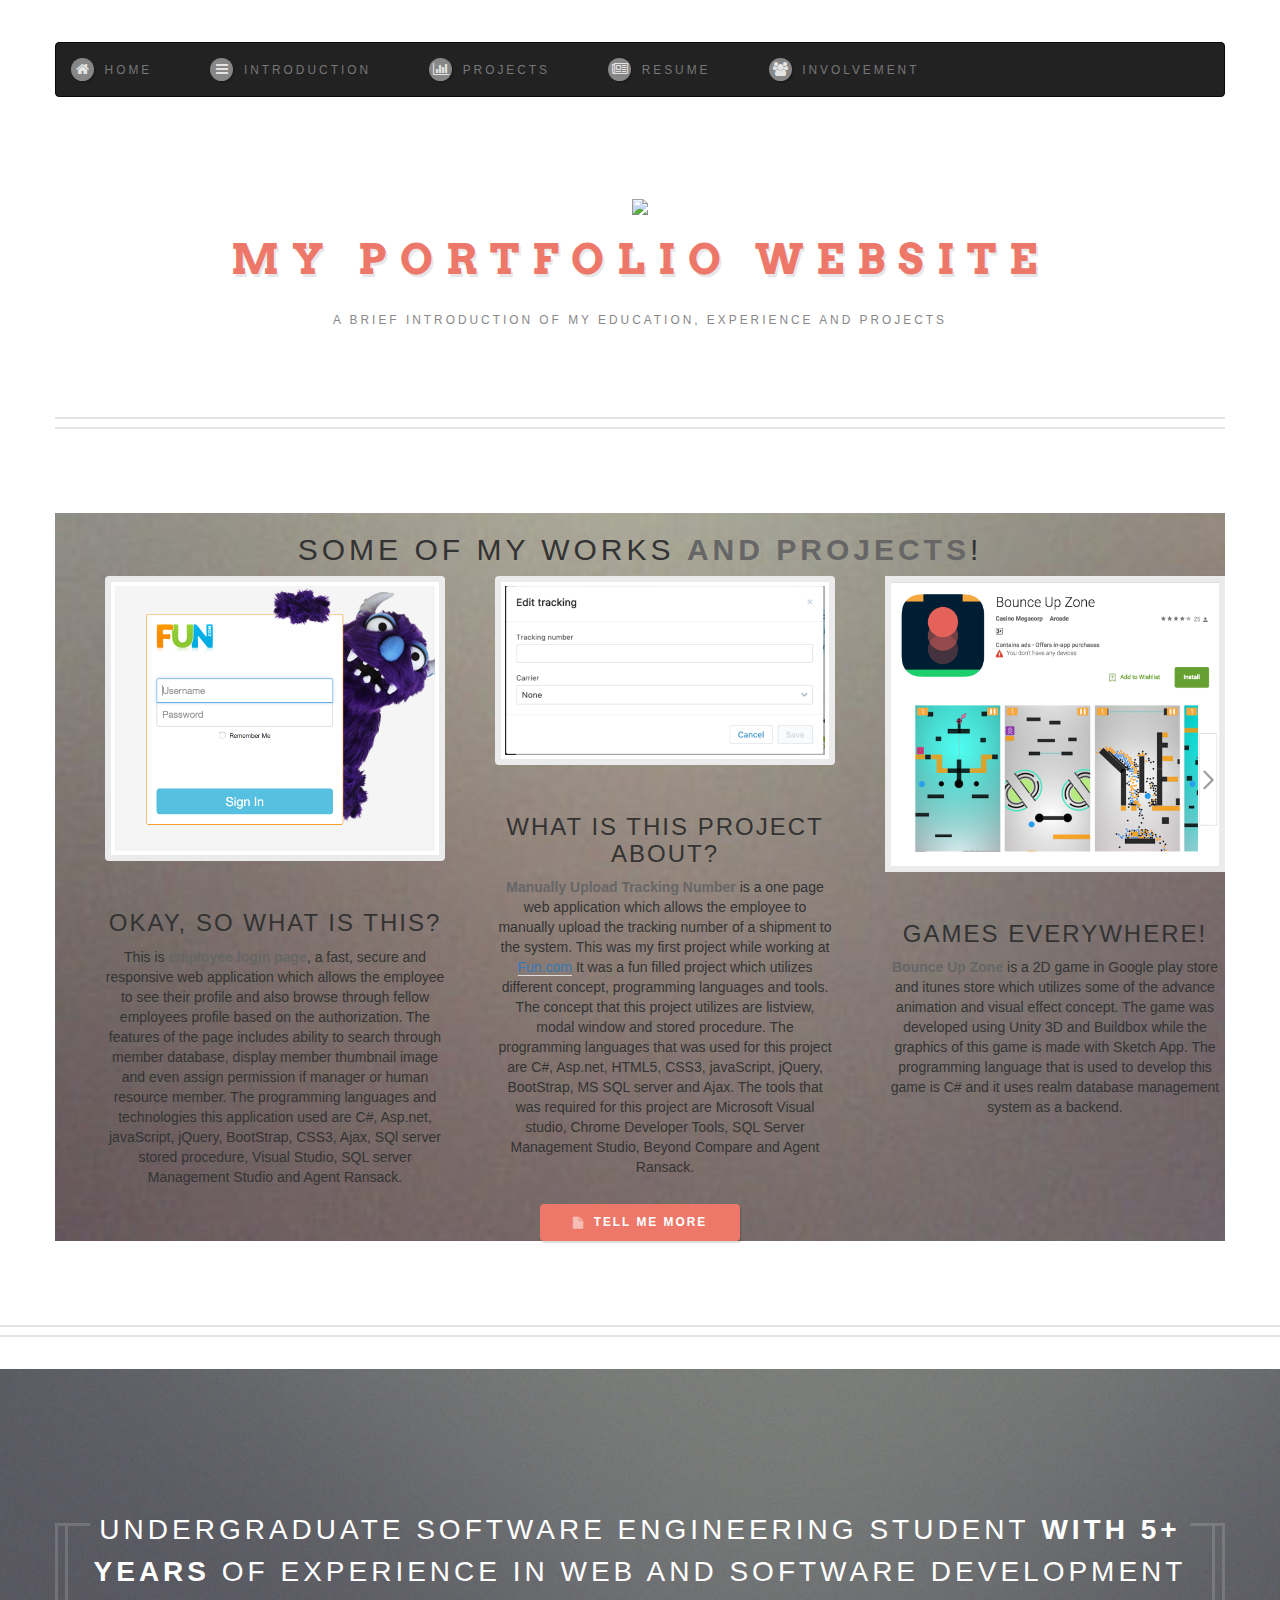
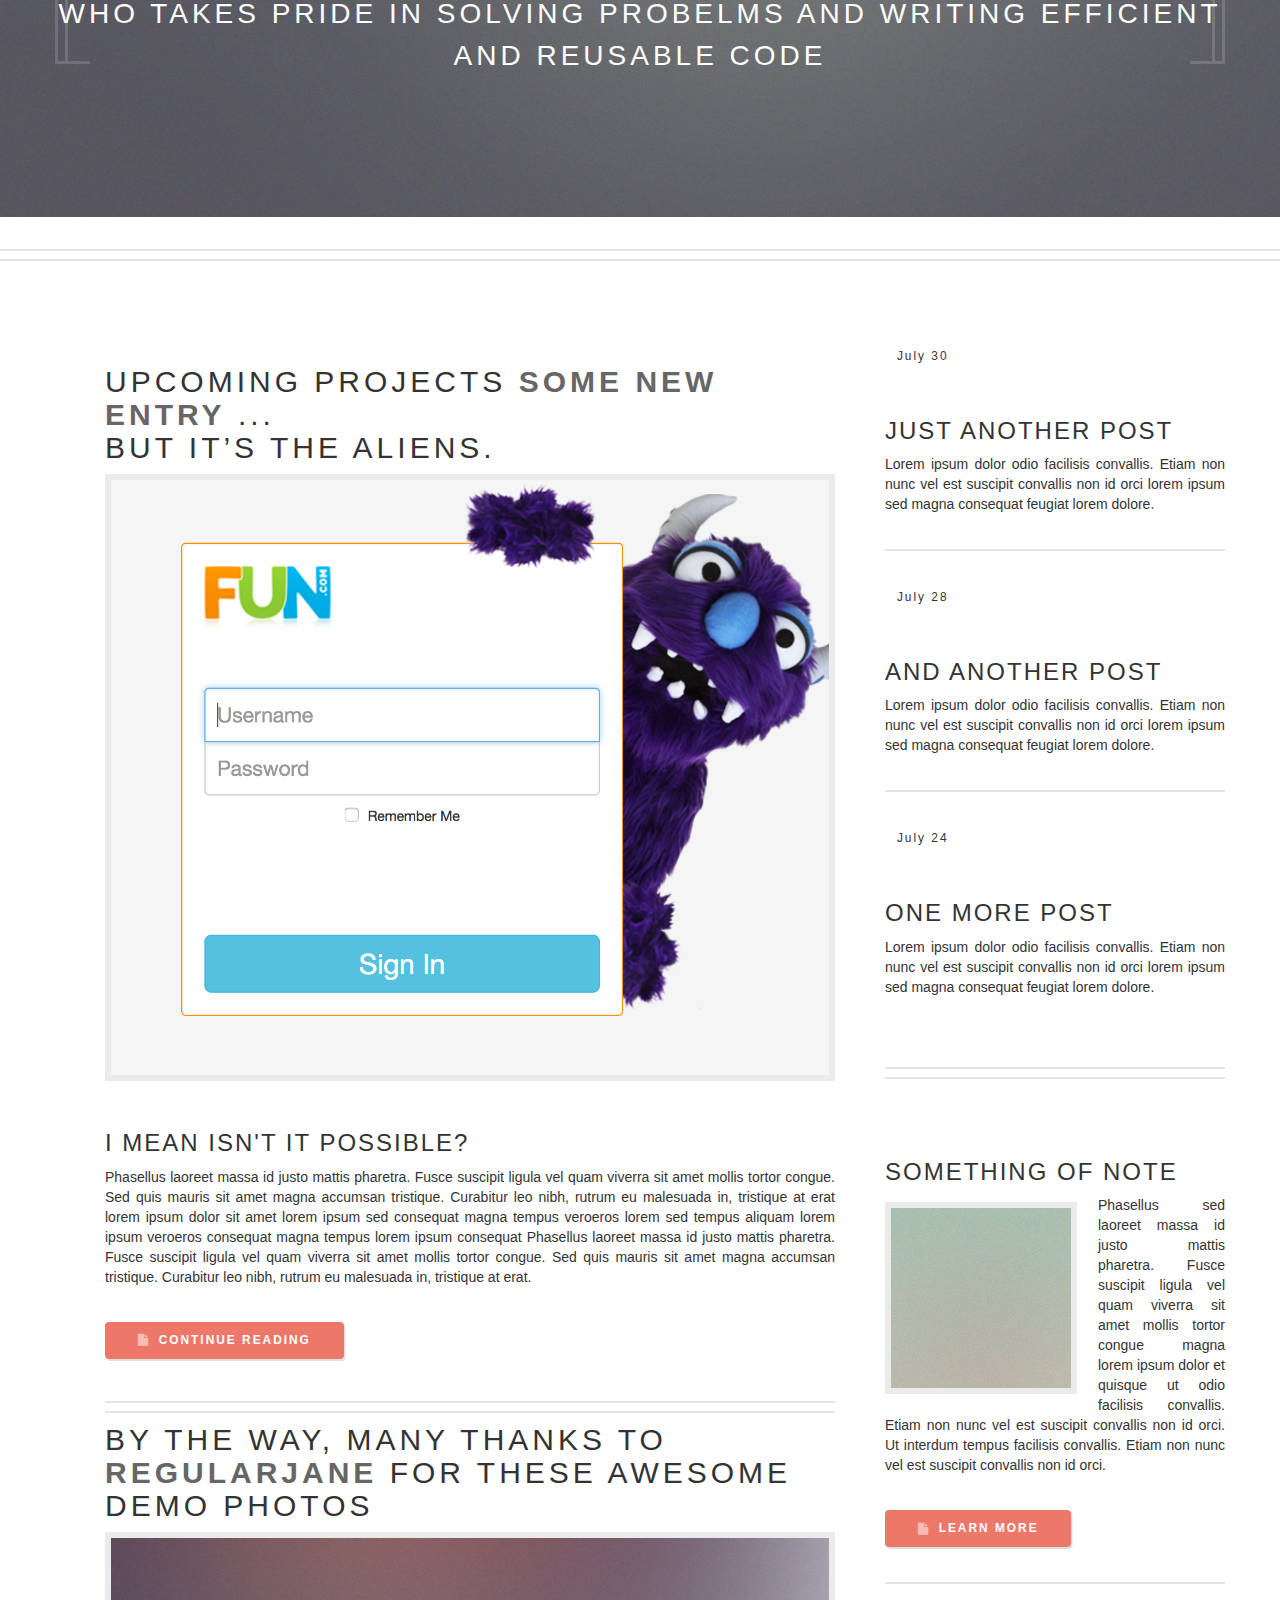
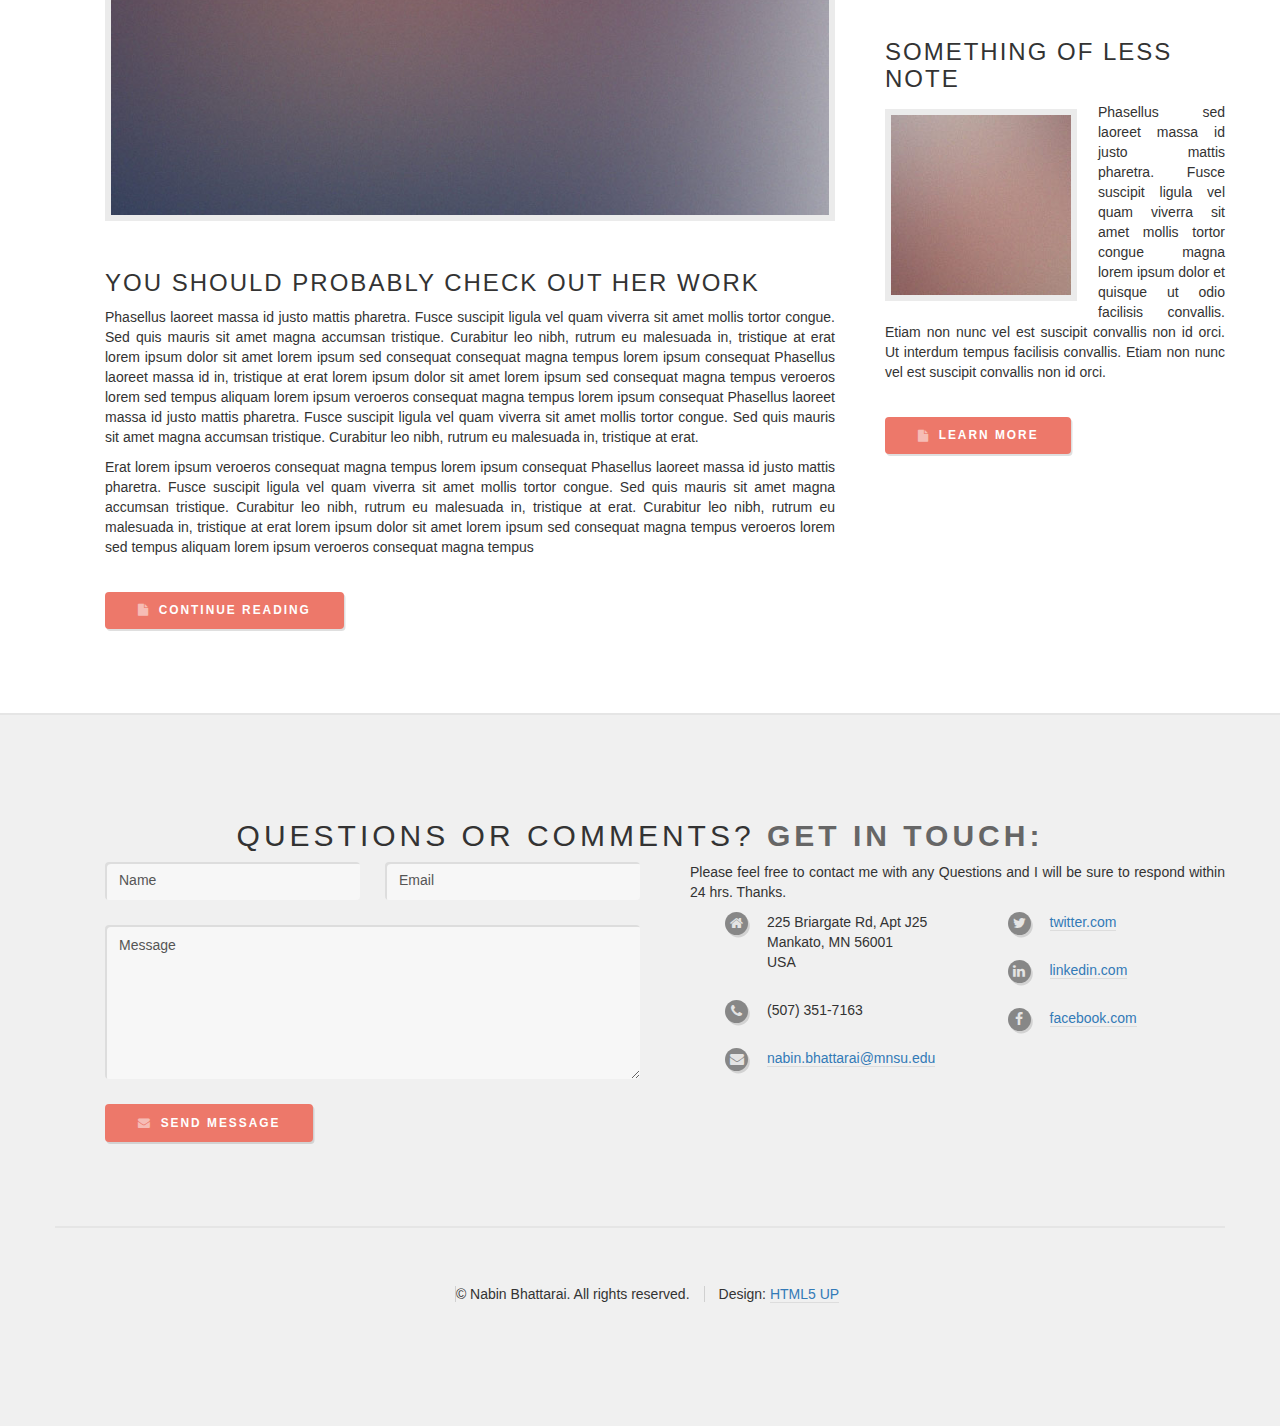
==== commit 2c53b0bf: "More Changes" ====
--- a/.vscode/index.html
+++ b/.vscode/index.html
@@ -26,32 +26,18 @@
 
 						<!-- Logo -->
 							<img src="https://www.mnsu.edu/standards/logos/logo-final-c.png" class="img-fluid" height="200px">
-							<h1 id="logo"><a href="index.html">My Portfolio Website</a></h1>
-							<p>A brief introduction of my education, experience and portfolio.</p>
+							<h1 id="logo">My Portfolio Website</h1>
+							<p>A brief introduction of my Education, Experience and Projects</p>
 						<!-- Nav -->
-							<nav id="nav">
-								<ul>
-									<li><a class="icon fa-home" href="introduction.html"><span>Introduction</span></a></li>
+							<nav id="nav" class="navbar navbar-inverse" style="text-align:center">
+								<ul class="nav navbar-nav">
+                  <li><a class="icon fa-home" href="index.html"><span>Home<span></a></li>
+									<li><a class="icon fa-bars" href="introduction.html"><span>Introduction</span></a></li>
 									<li>
-										<a href="#" class="icon fa-bar-chart-o"><span>Dropdown</span></a>
-										<ul>
-											<li><a href="#">Lorem ipsum dolor</a></li>
-											<li><a href="#">Magna phasellus</a></li>
-											<li><a href="#">Etiam dolore nisl</a></li>
-											<li>
-												<a href="#">Phasellus consequat</a>
-												<ul>
-													<li><a href="#">Magna phasellus</a></li>
-													<li><a href="#">Etiam dolore nisl</a></li>
-													<li><a href="#">Phasellus consequat</a></li>
-												</ul>
-											</li>
-											<li><a href="#">Veroeros feugiat</a></li>
-										</ul>
+										<a href="project.html" class="icon fa-bar-chart-o"><span>Projects</span></a>
 									</li>
-									<li><a class="icon fa-cog" href="left-sidebar.html"><span>Left Sidebar</span></a></li>
-									<li><a class="icon fa-retweet" href="right-sidebar.html"><span>Right Sidebar</span></a></li>
-									<li><a class="icon fa-sitemap" href="no-sidebar.html"><span>No Sidebar</span></a></li>
+									<li><a class="icon fa-newspaper-o" href="resume.html"><span>Resume</span></a></li>
+									<li><a class="icon fa-users" href="involvement.html"><span>Involvement</span></a></li>
 								</ul>
 							</nav>
 
@@ -60,22 +46,45 @@
 
 			<!-- Features -->
 				<div id="features-wrapper">
-					<section id="features" class="container">
+					<section id="features" class="container fancy">
 						<header>
-							<h2>Gentlemen, behold! This is <strong>Strongly Typed</strong>!</h2>
+							<h2>Some of my Works <strong> and Projects</strong>!</h2>
 						</header>
 						<div class="row">
 							<div class="4u 12u(mobile)">
 
 								<!-- Feature -->
 									<section>
-										<a href="#" class="image featured"><img src="images/pic01.jpg" alt="" /></a>
+										<a href="http://admin.fun.com" target = "_blank" class="image featured img img-thumbnail"><img src="images/pic04.png" alt="" /></a>
 										<header>
 											<h3>Okay, so what is this?</h3>
 										</header>
-										<p>This is <strong>Strongly Typed</strong>, a free, fully responsive site template
-										by <a href="http://html5up.net">HTML5 UP</a>. Free for personal and commercial use under the
-										<a href="http://html5up.net/license">CCA 3.0 license</a>.</p>
+										<p>This is <strong>employee login page</strong>, a fast, secure and responsive web application which
+                    allows the employee to see their profile and also browse through fellow employees profile based on the authorization.
+                    The features of the page includes ability to search through member database, display member thumbnail image and even assign 
+                    permission if manager or human resource member.
+                    The programming languages and technologies this application used are
+                    C#, Asp.net, javaScript, jQuery, BootStrap, CSS3, Ajax, SQl server stored procedure, Visual Studio, SQL server Management Studio and
+                    Agent Ransack.
+									</p>
+									</section>
+
+							</div>
+							<div class="4u 12u(mobile)">
+
+								<!-- Feature -->
+									<section class="portfolio">
+										<a href="#" class="image featured img img-thumbnail"><img src="images/tracking.png" alt="" /></a>
+										<header>
+											<h3>What is this project about?</h3>
+										</header>
+										<p><strong>Manually Upload Tracking Number</strong> is a one page web application which allows the employee to manually upload 
+                    the tracking number of a shipment to the system. This was my first project while working at <a href="http://fun.com">Fun.com</a>
+                    It was a fun filled project which utilizes different concept, programming languages and tools. The concept that this project 
+                    utilizes are listview, modal window and stored procedure. The programming languages that was used for this project are C#, Asp.net,
+                    HTML5, CSS3, javaScript, jQuery, BootStrap, MS SQL server and Ajax. The tools that was required for this project are Microsoft Visual studio,
+                    Chrome Developer Tools, SQL Server Management Studio, Beyond Compare and Agent Ransack.
+                    </p>
 									</section>
 
 							</div>
@@ -83,33 +92,21 @@
 
 								<!-- Feature -->
 									<section>
-										<a href="#" class="image featured"><img src="images/pic02.jpg" alt="" /></a>
+										<a href="https://play.google.com/store/apps/details?id=com.cmcapp.bounce&hl=en" target = "_blank" class="image featured"><img src="images/gameDevelopment.png" alt="" /></a>
 										<header>
-											<h3>Nice! What is HTML5 UP?</h3>
+											<h3>Games Everywhere!</h3>
 										</header>
-										<p><a href="http://html5up.net">HTML5 UP</a> is a side project of <a href="http://twitter.com/ajlkn">AJ’s</a> (= me).
-										I started it as a way to both test my <strong>skel</strong> framework and sharpen up my coding
-										and design skills a bit.</p>
-									</section>
-
-							</div>
-							<div class="4u 12u(mobile)">
-
-								<!-- Feature -->
-									<section>
-										<a href="#" class="image featured"><img src="images/pic03.jpg" alt="" /></a>
-										<header>
-											<h3>Skel? What's that?</h3>
-										</header>
-										<p><strong>Skel</strong> is a lightweight framework for building responsive
-										sites and apps. All of my stuff at <a href="http://html5up.net">HTML5 UP</a> (including this
-										one) are built on this framework.</p>
+										<p><strong>Bounce Up Zone</strong> is a 2D game in Google play store and itunes store which utilizes some of 
+                    the advance animation and visual effect concept. The game was developed using Unity 3D and Buildbox while the 
+                    graphics of this game is made with Sketch App. The programming language that is used to develop this game is 
+                    C# and it uses realm database management system as a backend. 
+                    </p>
 									</section>
 
 							</div>
 						</div>
 						<ul class="actions">
-							<li><a href="#" class="button icon fa-file">Tell Me More</a></li>
+							<li><a href="project.html" class="button icon fa-file">Tell Me More</a></li>
 						</ul>
 					</section>
 				</div>
@@ -118,8 +115,9 @@
 				<div id="banner-wrapper">
 					<div class="inner">
 						<section id="banner" class="container">
-							<p>Use this space for <strong>profound thoughts</strong>.<br />
-							Or an enormous ad. Whatever.</p>
+							<p>Undergraduate Software Engineering student<strong> with 5+ years</strong> 
+							of experience in web and software development who takes pride in solving probelms
+               and writing efficient and reusable code</p>
 						</section>
 					</div>
 				</div>
@@ -135,10 +133,10 @@
 									<!-- Post -->
 										<article class="box post">
 											<header>
-												<h2><a href="#">I don’t want to say <strong>it’s the aliens</strong> ...<br />
+												<h2><a href="#">Upcoming Projects <strong> Some new entry</strong> ...<br />
 												but it’s the aliens.</a></h2>
 											</header>
-											<a href="#" class="image featured"><img src="images/pic04.jpg" alt="" /></a>
+											<a href="#" class="image featured"><img src="images/pic04.png" alt="" /></a>
 											<h3>I mean isn't it possible?</h3>
 											<p>Phasellus laoreet massa id justo mattis pharetra. Fusce suscipit
 											ligula vel quam viverra sit amet mollis tortor congue. Sed quis mauris
@@ -293,7 +291,7 @@
 						<div class="row">
 							<div class="6u 12u(mobile)">
 								<section>
-									<form method="post" action="#">
+									<form method="post" action="mailto:nabin.bhattarai@mnsu.edu">
 										<div class="row 50%">
 											<div class="6u 12u(mobile)">
 												<input name="name" placeholder="Name" type="text" />
@@ -309,7 +307,7 @@
 										</div>
 										<div class="row 50%">
 											<div class="12u">
-												<a href="#" class="form-button-submit button icon fa-envelope">Send Message</a>
+												<button class="form-button-submit button icon fa-envelope">Send Message</button>
 											</div>
 										</div>
 									</form>
@@ -317,38 +315,33 @@
 							</div>
 							<div class="6u 12u(mobile)">
 								<section>
-									<p>Erat lorem ipsum veroeros consequat magna tempus lorem ipsum consequat Phaselamet
-									mollis tortor congue. Sed quis mauris sit amet magna accumsan tristique. Curabitur
-									leo nibh, rutrum eu malesuada.</p>
+									<p>Please feel free to contact me with any Questions and I will be sure to respond within 24 hrs. Thanks.</p>
 									<div class="row">
 										<div class="6u 12u(mobile)">
 											<ul class="icons">
 												<li class="icon fa-home">
-													1234 Somewhere Road<br />
-													Nashville, TN 00000<br />
+													225 Briargate Rd, Apt J25<br />
+													Mankato, MN 56001<br />
 													USA
 												</li>
 												<li class="icon fa-phone">
-													(000) 000-0000
+													(507) 351-7163
 												</li>
 												<li class="icon fa-envelope">
-													<a href="#">info@untitled.tld</a>
+													<a href="#">nabin.bhattarai@mnsu.edu</a>
 												</li>
 											</ul>
 										</div>
 										<div class="6u 12u(mobile)">
 											<ul class="icons">
 												<li class="icon fa-twitter">
-													<a href="#">@untitled-tld</a>
-												</li>
-												<li class="icon fa-instagram">
-													<a href="#">instagram.com/untitled-tld</a>
-												</li>
-												<li class="icon fa-dribbble">
-													<a href="#">dribbble.com/untitled-tld</a>
+													<a href="https://twitter.com/NabinBh12">twitter.com</a>
+												</li>
+												<li class="icon fa-linkedin">
+													<a href="https://www.linkedin.com/in/nabin-bhattarai-88b08696/">linkedin.com</a>
 												</li>
 												<li class="icon fa-facebook">
-													<a href="#">facebook.com/untitled-tld</a>
+													<a href="https://www.facebook.com/nabin.bhattarai.319">facebook.com</a>
 												</li>
 											</ul>
 										</div>
@@ -359,10 +352,10 @@
 					</div>
 					<div id="copyright" class="container">
 						<ul class="links">
-							<li>&copy; Untitled. All rights reserved.</li><li>Design: <a href="http://html5up.net">HTML5 UP</a></li>
+							<li>&copy; Nabin Bhattarai. All rights reserved.</li><li>Design: <a href="http://html5up.net">HTML5 UP</a></li>
 						</ul>
 					</div>
-				</div>
+				</div
 
 		</div>
 
--- a/.vscode/assets/css/main.css
+++ b/.vscode/assets/css/main.css
@@ -2,8 +2,13 @@
 @import url("https://fonts.googleapis.com/css?family=Source+Sans+Pro:300,400,600|Arvo:700");
 
 
+
 /* Reset */
 
+.fancy{
+background: url("../../images/pic03.jpg");
+			background-size: cover;
+}
 	html, body, div, span, applet, object, iframe, h1, h2, h3, h4, h5, h6, p, blockquote, pre, a, abbr, acronym, address, big, cite, code, del, dfn, em, img, ins, kbd, q, s, samp, small, strike, strong, sub, sup, tt, var, b, u, i, center, dl, dt, dd, ol, ul, li, fieldset, form, label, legend, table, caption, tbody, tfoot, thead, tr, th, td, article, aside, canvas, details, embed, figure, figcaption, footer, header, hgroup, menu, nav, output, ruby, section, summary, time, mark, audio, video {
 		margin: 0;
 		padding: 0;
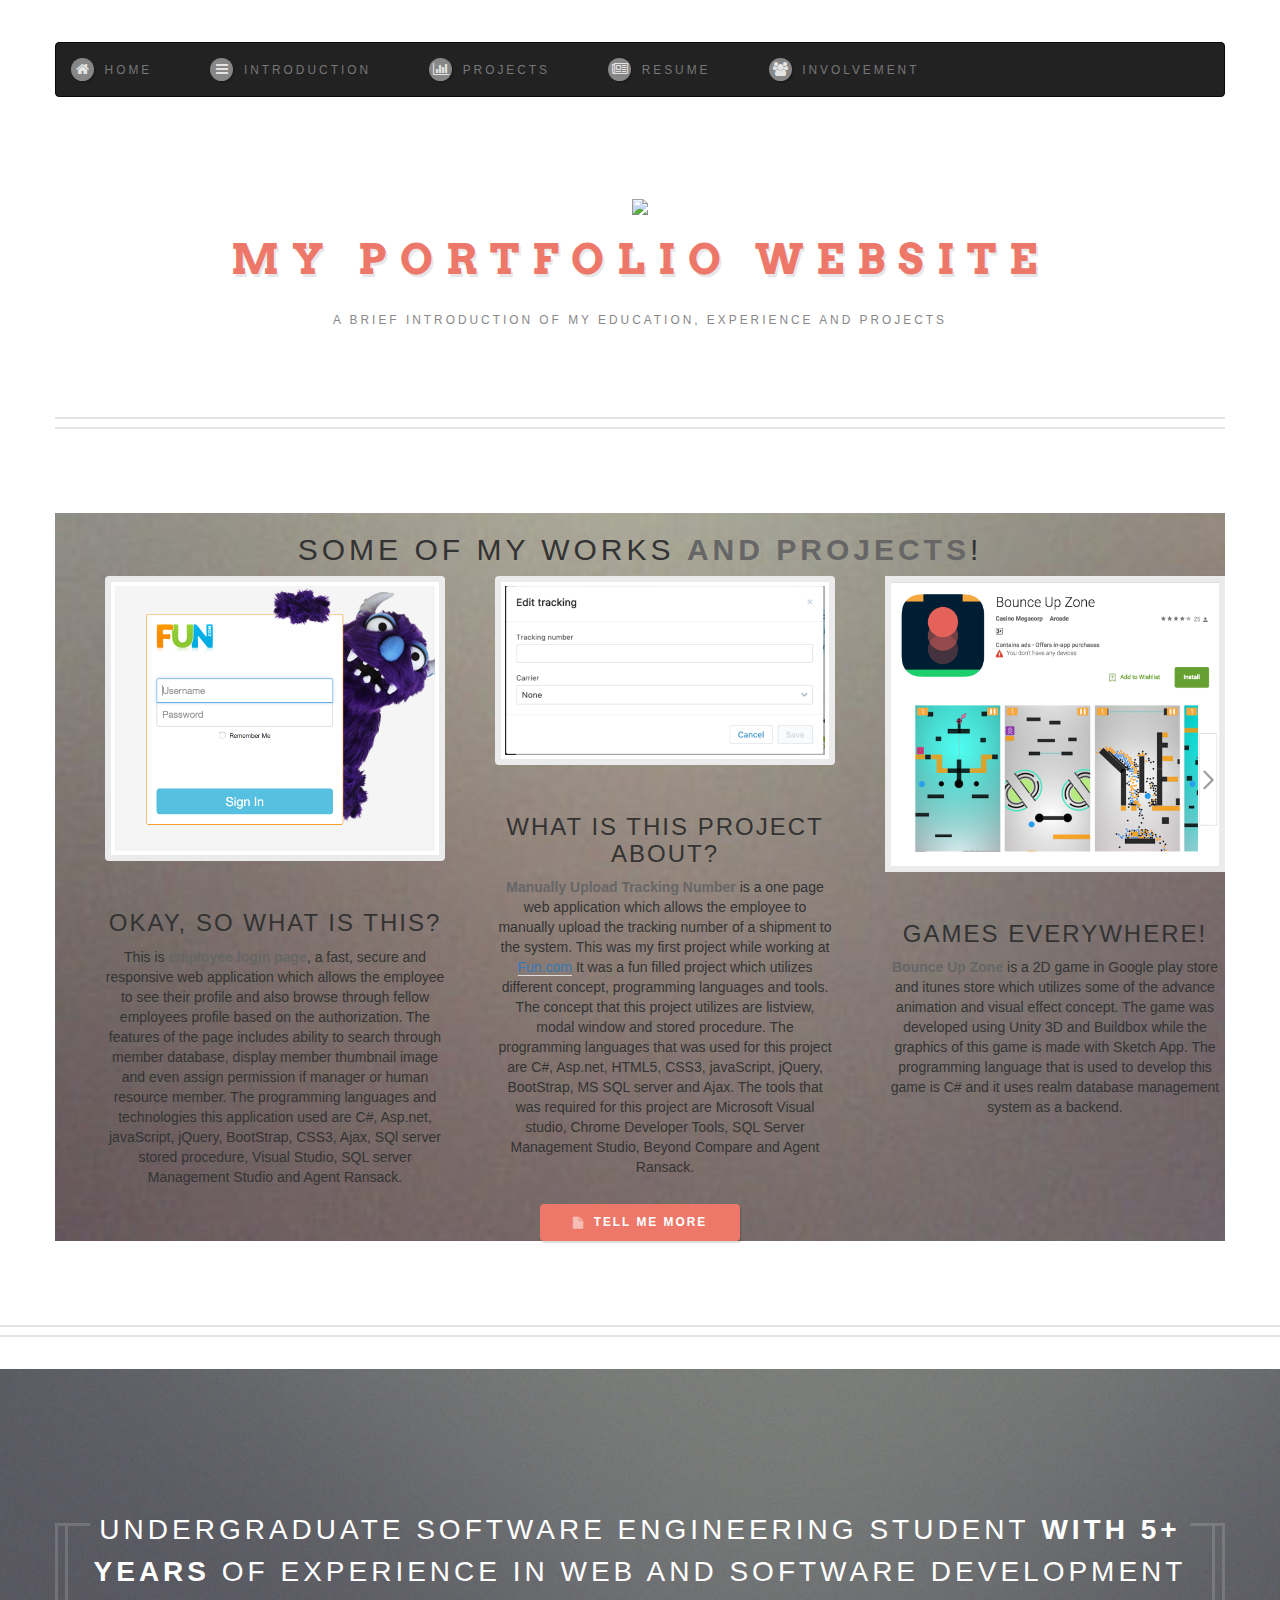
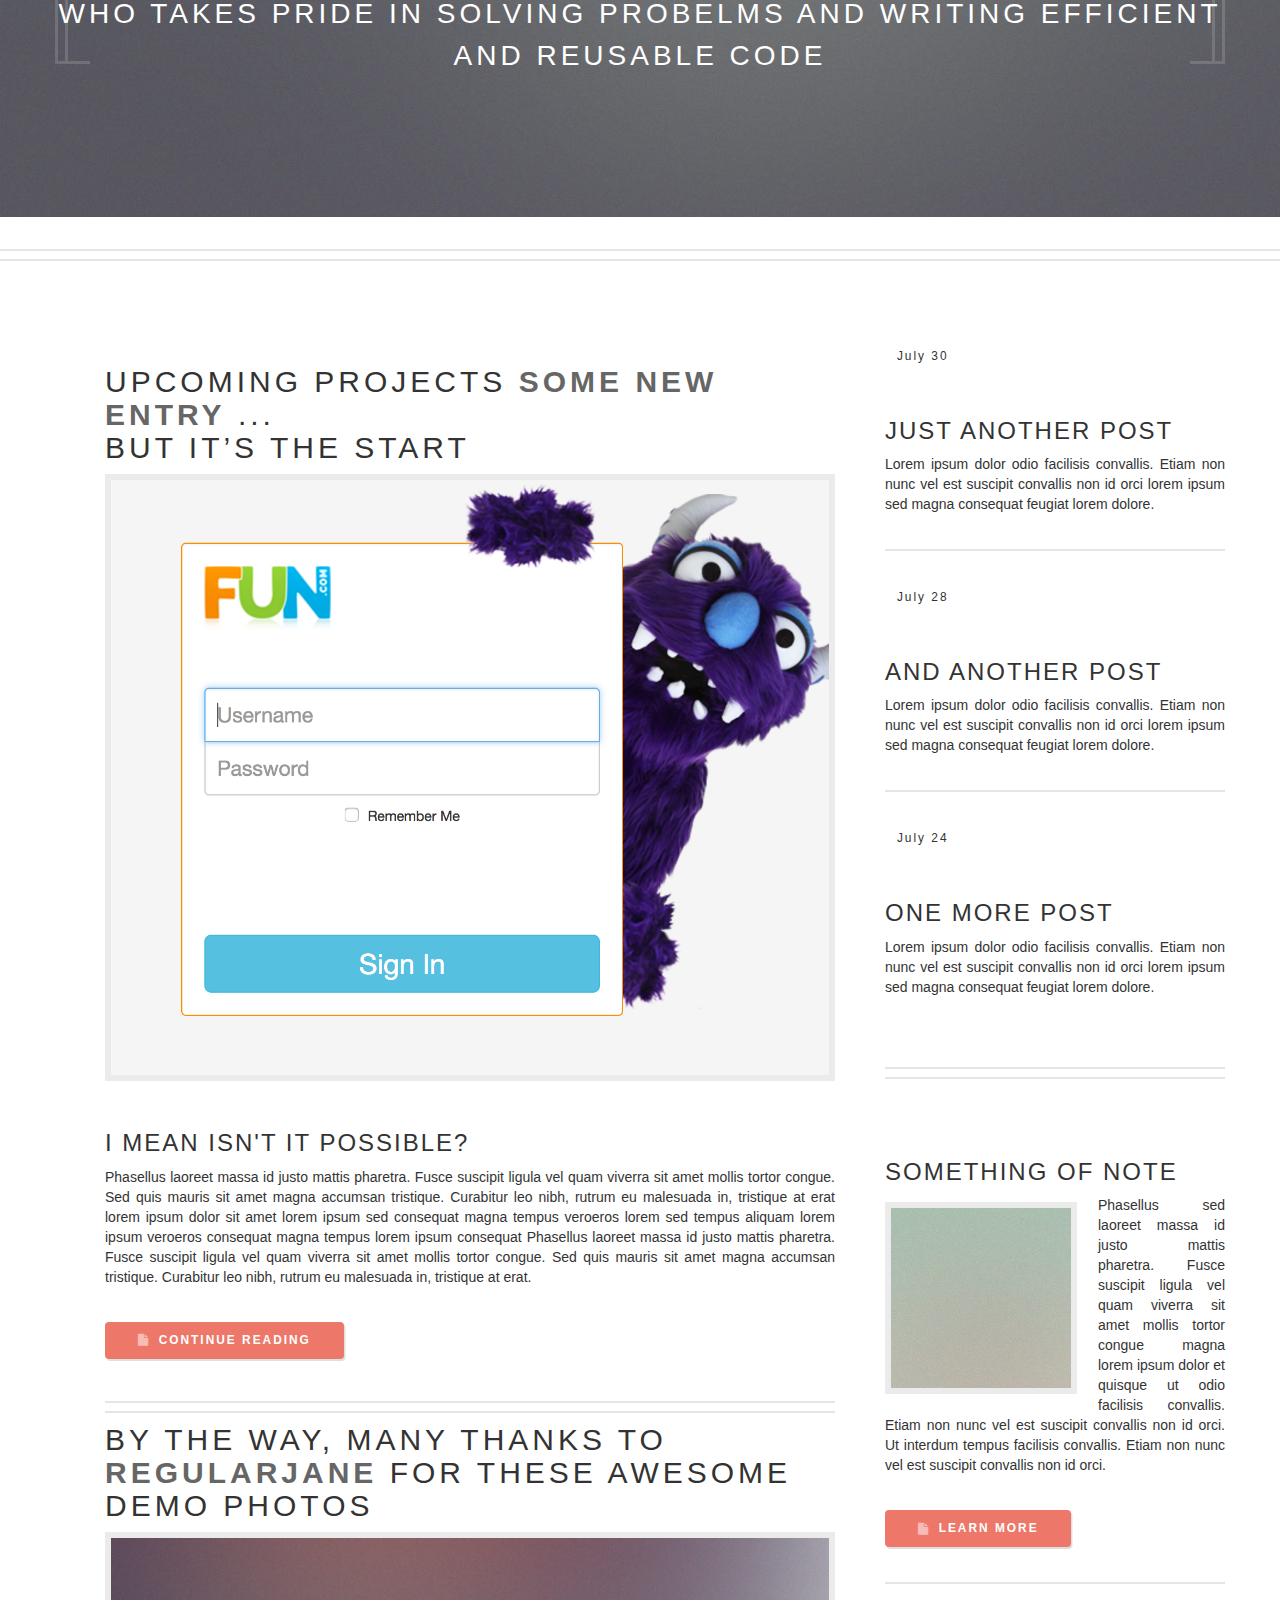
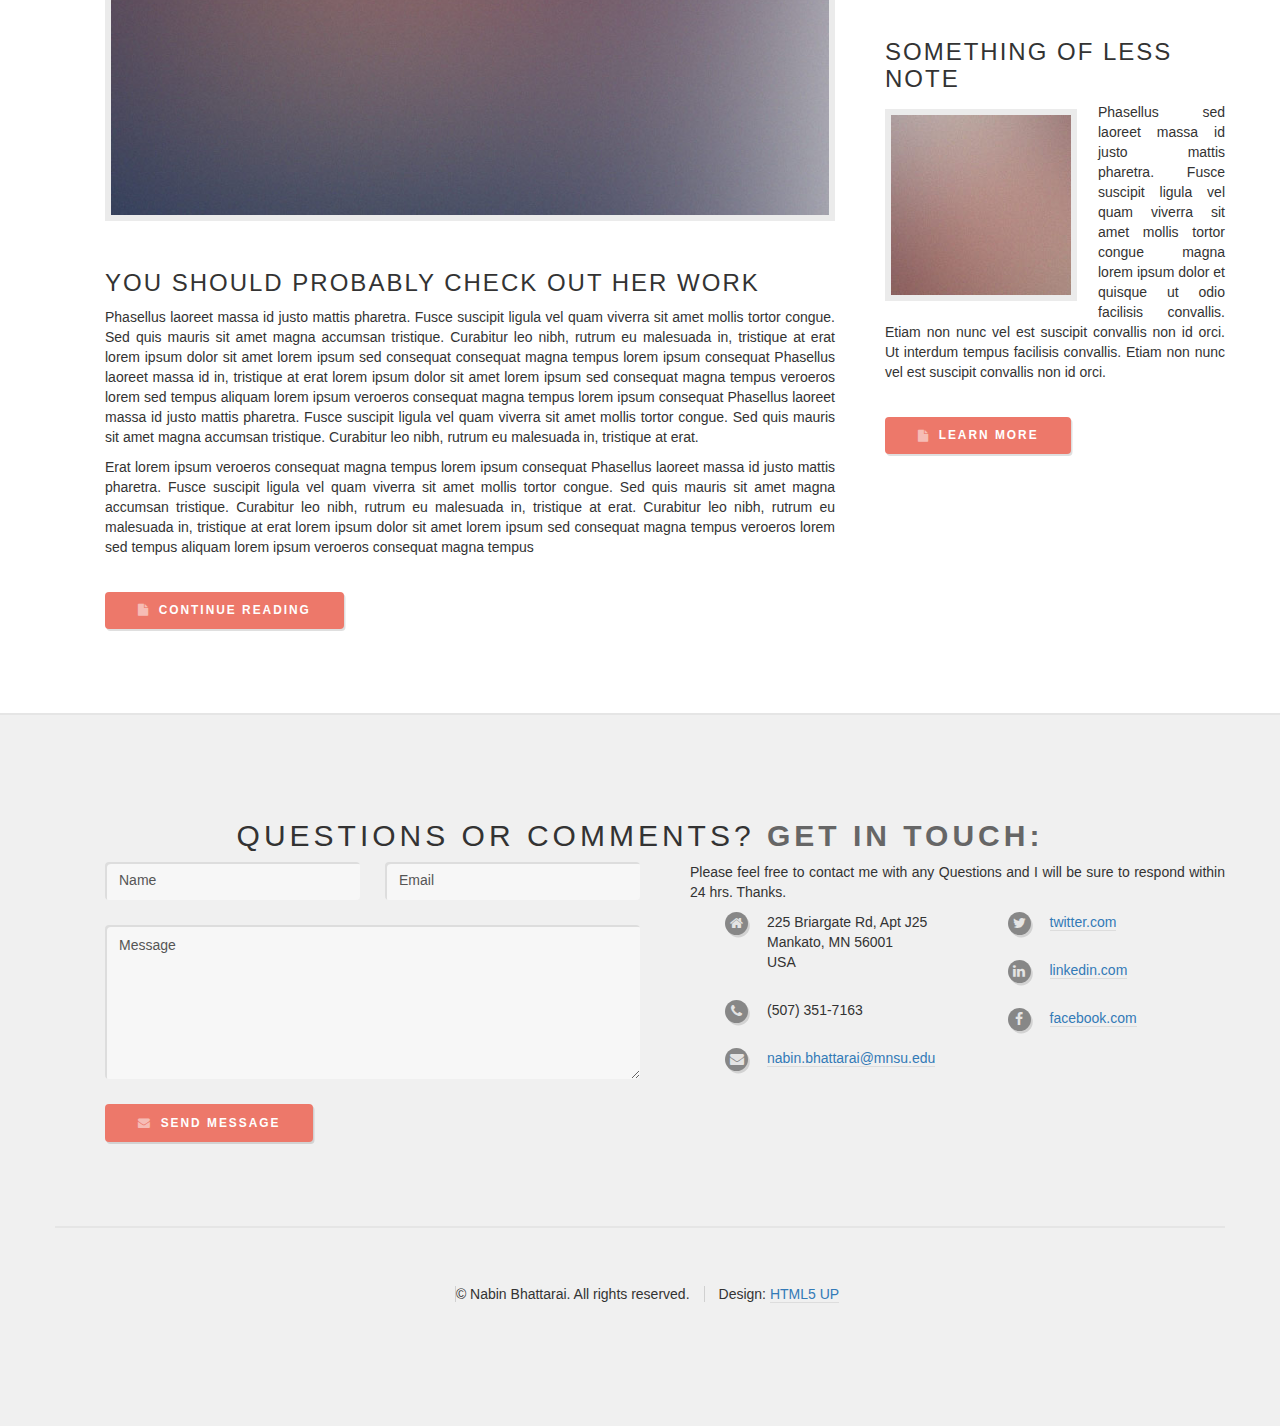
==== commit 53b8cd33: "Rebase" ====
--- a/.vscode/index.html
+++ b/.vscode/index.html
@@ -134,7 +134,7 @@
 										<article class="box post">
 											<header>
 												<h2><a href="#">Upcoming Projects <strong> Some new entry</strong> ...<br />
-												but it’s the aliens.</a></h2>
+												but it’s the start</a></h2>
 											</header>
 											<a href="#" class="image featured"><img src="images/pic04.png" alt="" /></a>
 											<h3>I mean isn't it possible?</h3>
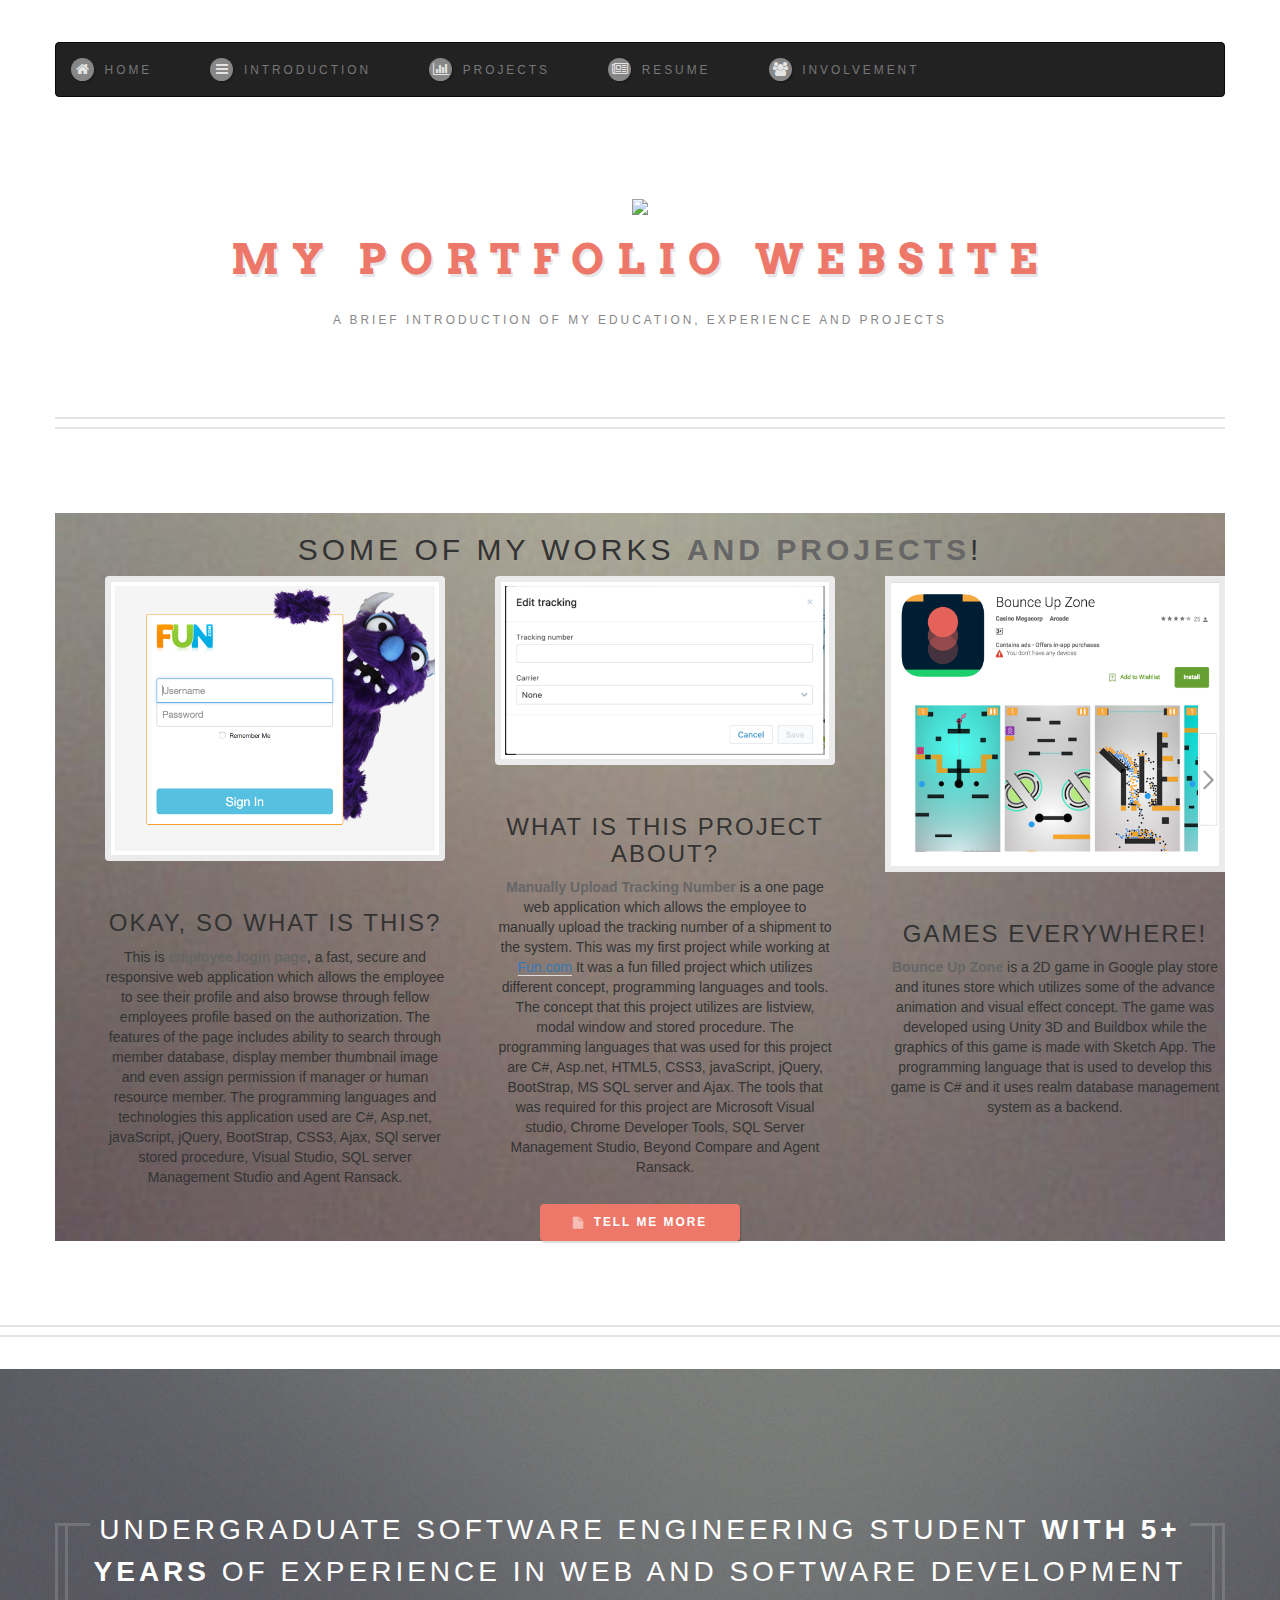
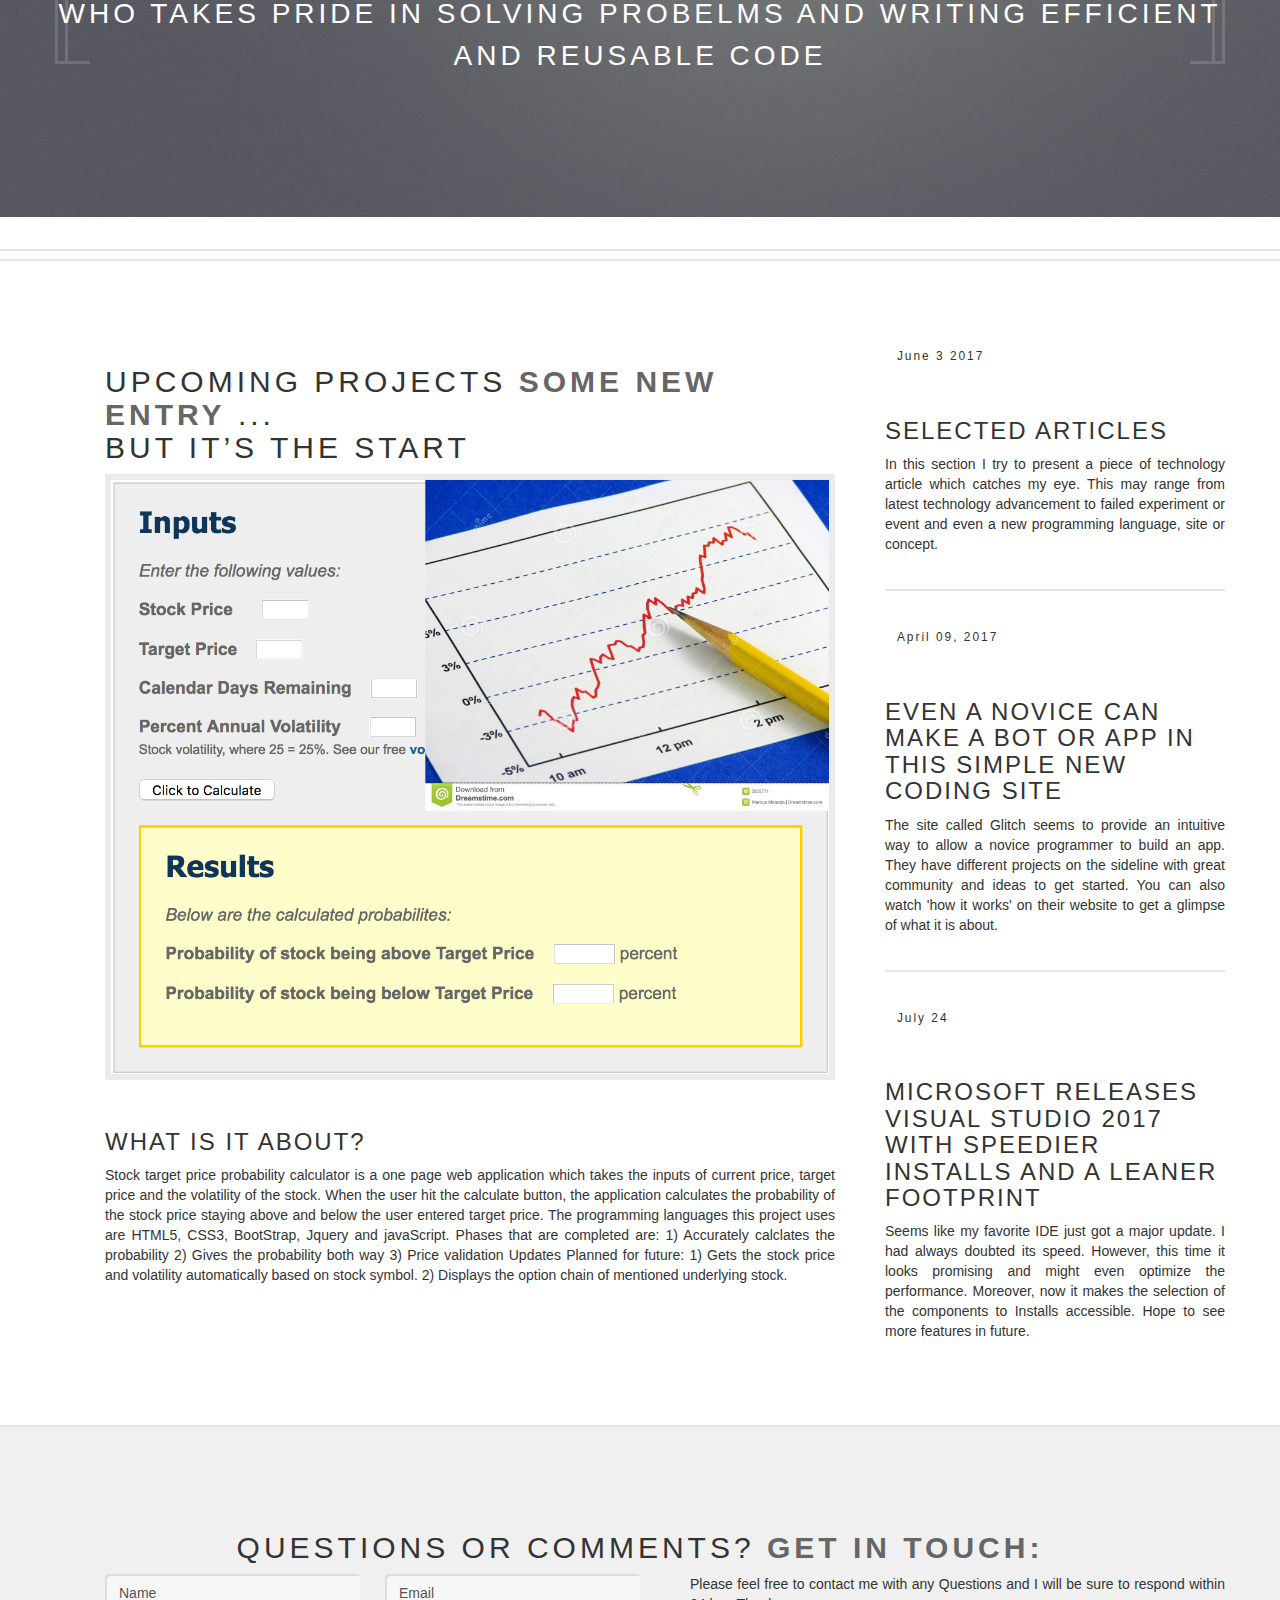
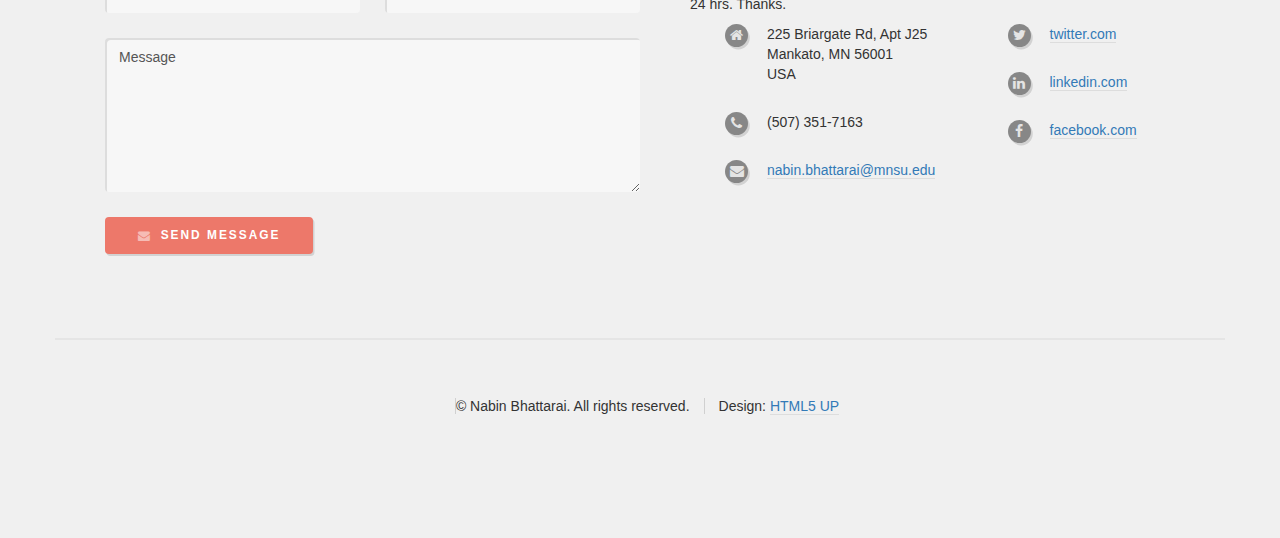
==== commit d524d244: "Introduction Page Added" ====
--- a/.vscode/index.html
+++ b/.vscode/index.html
@@ -136,54 +136,26 @@
 												<h2><a href="#">Upcoming Projects <strong> Some new entry</strong> ...<br />
 												but it’s the start</a></h2>
 											</header>
-											<a href="#" class="image featured"><img src="images/pic04.png" alt="" /></a>
-											<h3>I mean isn't it possible?</h3>
-											<p>Phasellus laoreet massa id justo mattis pharetra. Fusce suscipit
-											ligula vel quam viverra sit amet mollis tortor congue. Sed quis mauris
-											sit amet magna accumsan tristique. Curabitur leo nibh, rutrum eu malesuada
-											in, tristique at erat lorem ipsum dolor sit amet lorem ipsum sed consequat
-											magna tempus veroeros lorem sed tempus aliquam lorem ipsum veroeros
-											consequat magna tempus lorem ipsum consequat Phasellus laoreet massa id
-											justo mattis pharetra. Fusce suscipit ligula vel quam viverra sit amet
-											mollis tortor congue. Sed quis mauris sit amet magna accumsan tristique.
-											Curabitur leo nibh, rutrum eu malesuada in, tristique at erat.</p>
-											<ul class="actions">
-												<li><a href="#" class="button icon fa-file">Continue Reading</a></li>
-											</ul>
+											<a href="#" class="image featured"><img src="images/stock.png" alt="" /></a>
+											<h3>What is it about?</h3>
+											<p>Stock target price probability calculator is a one page web application which
+												takes the inputs of current price, target price and the volatility of the stock.
+												When the user hit the calculate button, the application calculates the probability of
+												the stock price staying above and below the user entered target price.
+												The programming languages this project uses are HTML5, CSS3, BootStrap, Jquery and javaScript.
+												Phases that are completed are:
+												1) Accurately calclates the probability
+												2) Gives the probability both way
+												3) Price validation
+
+												Updates Planned for future:
+												1) Gets the stock price and volatility automatically based on stock symbol.
+												2) Displays the option chain of mentioned underlying stock.
+											</p>
 										</article>
 
 									<!-- Post -->
-										<article class="box post">
-											<header>
-												<h2><a href="#">By the way, many thanks to <strong>regularjane</strong>
-												for these awesome demo photos</a></h2>
-											</header>
-											<a href="#" class="image featured"><img src="images/pic05.jpg" alt="" /></a>
-											<h3>You should probably check out her work</h3>
-											<p>Phasellus laoreet massa id justo mattis pharetra. Fusce suscipit
-											ligula vel quam viverra sit amet mollis tortor congue. Sed quis mauris
-											sit amet magna accumsan tristique. Curabitur leo nibh, rutrum eu malesuada
-											in, tristique at erat lorem ipsum dolor sit amet lorem ipsum sed consequat
-											consequat magna tempus lorem ipsum consequat Phasellus laoreet massa id
-											in, tristique at erat lorem ipsum dolor sit amet lorem ipsum sed consequat
-											magna tempus veroeros lorem sed tempus aliquam lorem ipsum veroeros
-											consequat magna tempus lorem ipsum consequat Phasellus laoreet massa id
-											justo mattis pharetra. Fusce suscipit ligula vel quam viverra sit amet
-											mollis tortor congue. Sed quis mauris sit amet magna accumsan tristique.
-											Curabitur leo nibh, rutrum eu malesuada in, tristique at erat.</p>
-											<p>Erat lorem ipsum veroeros consequat magna tempus lorem ipsum consequat
-											Phasellus laoreet massa id justo mattis pharetra. Fusce suscipit ligula
-											vel quam viverra sit amet mollis tortor congue. Sed quis mauris sit amet
-											magna accumsan tristique. Curabitur leo nibh, rutrum eu malesuada in,
-											tristique at erat. Curabitur leo nibh, rutrum eu malesuada  in, tristique
-											at erat lorem ipsum dolor sit amet lorem ipsum sed consequat magna
-											tempus veroeros lorem sed tempus aliquam lorem ipsum veroeros consequat
-											magna tempus</p>
-											<ul class="actions">
-												<li><a href="#" class="button icon fa-file">Continue Reading</a></li>
-											</ul>
-										</article>
-
+										
 								</div>
 
 							<!-- Sidebar -->
@@ -197,11 +169,13 @@
 													<!-- Excerpt -->
 														<article class="box excerpt">
 															<header>
-																<span class="date">July 30</span>
-																<h3><a href="#">Just another post</a></h3>
+																<span class="date">June 3 2017</span>
+																<h3>Selected Articles</h3>
 															</header>
-															<p>Lorem ipsum dolor odio facilisis convallis. Etiam non nunc vel est
-															suscipit convallis non id orci lorem ipsum sed magna consequat feugiat lorem dolore.</p>
+															<p>In this section I try to present a piece of technology article which catches my eye. This 
+																may range from latest technology advancement to failed experiment or event and even a new programming
+																language, site or concept.
+															</p>
 														</article>
 
 												</li>
@@ -210,11 +184,14 @@
 													<!-- Excerpt -->
 														<article class="box excerpt">
 															<header>
-																<span class="date">July 28</span>
-																<h3><a href="#">And another post</a></h3>
+																<span class="date">April 09, 2017</span>
+																<h3><a href="http://lifehacker.com/glitch-is-a-collaborative-coding-site-based-around-remi-1793374105" target="_blank">Even a novice can make a Bot or
+																App in this simple new coding site</a></h3>
 															</header>
-															<p>Lorem ipsum dolor odio facilisis convallis. Etiam non nunc vel est
-															suscipit convallis non id orci lorem ipsum sed magna consequat feugiat lorem dolore.</p>
+															<p>The site called Glitch seems to provide an intuitive way to allow a novice programmer to build an app.
+																They have different projects on the sideline with great community and ideas to get started. You can also watch 
+																'how it works' on their website to get a glimpse of what it is about.
+															</p>
 														</article>
 
 												</li>
@@ -224,52 +201,13 @@
 														<article class="box excerpt">
 															<header>
 																<span class="date">July 24</span>
-																<h3><a href="#">One more post</a></h3>
+																<h3><a href="http://lifehacker.com/microsoft-releases-visual-studio-2017-with-a-la-carte-f-1793049915" target="_blank" >
+																Microsoft Releases Visual Studio 2017 With Speedier Installs and a Leaner Footprint</a></h3>
 															</header>
-															<p>Lorem ipsum dolor odio facilisis convallis. Etiam non nunc vel est
-															suscipit convallis non id orci lorem ipsum sed magna consequat feugiat lorem dolore.</p>
-														</article>
-
-												</li>
-											</ul>
-										</section>
-
-									<!-- Highlights -->
-										<section>
-											<ul class="divided">
-												<li>
-
-													<!-- Highlight -->
-														<article class="box highlight">
-															<header>
-																<h3><a href="#">Something of note</a></h3>
-															</header>
-															<a href="#" class="image left"><img src="images/pic06.jpg" alt="" /></a>
-															<p>Phasellus  sed laoreet massa id justo mattis pharetra. Fusce suscipit ligula vel quam
-															viverra sit amet mollis tortor congue magna lorem ipsum dolor et quisque ut odio facilisis
-															convallis. Etiam non nunc vel est suscipit convallis non id orci. Ut interdum tempus
-															facilisis convallis. Etiam non nunc vel est suscipit convallis non id orci.</p>
-															<ul class="actions">
-																<li><a href="#" class="button icon fa-file">Learn More</a></li>
-															</ul>
-														</article>
-
-												</li>
-												<li>
-
-													<!-- Highlight -->
-														<article class="box highlight">
-															<header>
-																<h3><a href="#">Something of less note</a></h3>
-															</header>
-															<a href="#" class="image left"><img src="images/pic07.jpg" alt="" /></a>
-															<p>Phasellus  sed laoreet massa id justo mattis pharetra. Fusce suscipit ligula vel quam
-															viverra sit amet mollis tortor congue magna lorem ipsum dolor et quisque ut odio facilisis
-															convallis. Etiam non nunc vel est suscipit convallis non id orci. Ut interdum tempus
-															facilisis convallis. Etiam non nunc vel est suscipit convallis non id orci.</p>
-															<ul class="actions">
-																<li><a href="#" class="button icon fa-file">Learn More</a></li>
-															</ul>
+															<p>Seems like my favorite IDE just got a major update. I had always doubted its speed. However, this time it looks 
+																promising and might even optimize the performance. Moreover, now it makes the selection of the components to Installs
+																accessible. Hope to see more features in future.
+															</p>
 														</article>
 
 												</li>
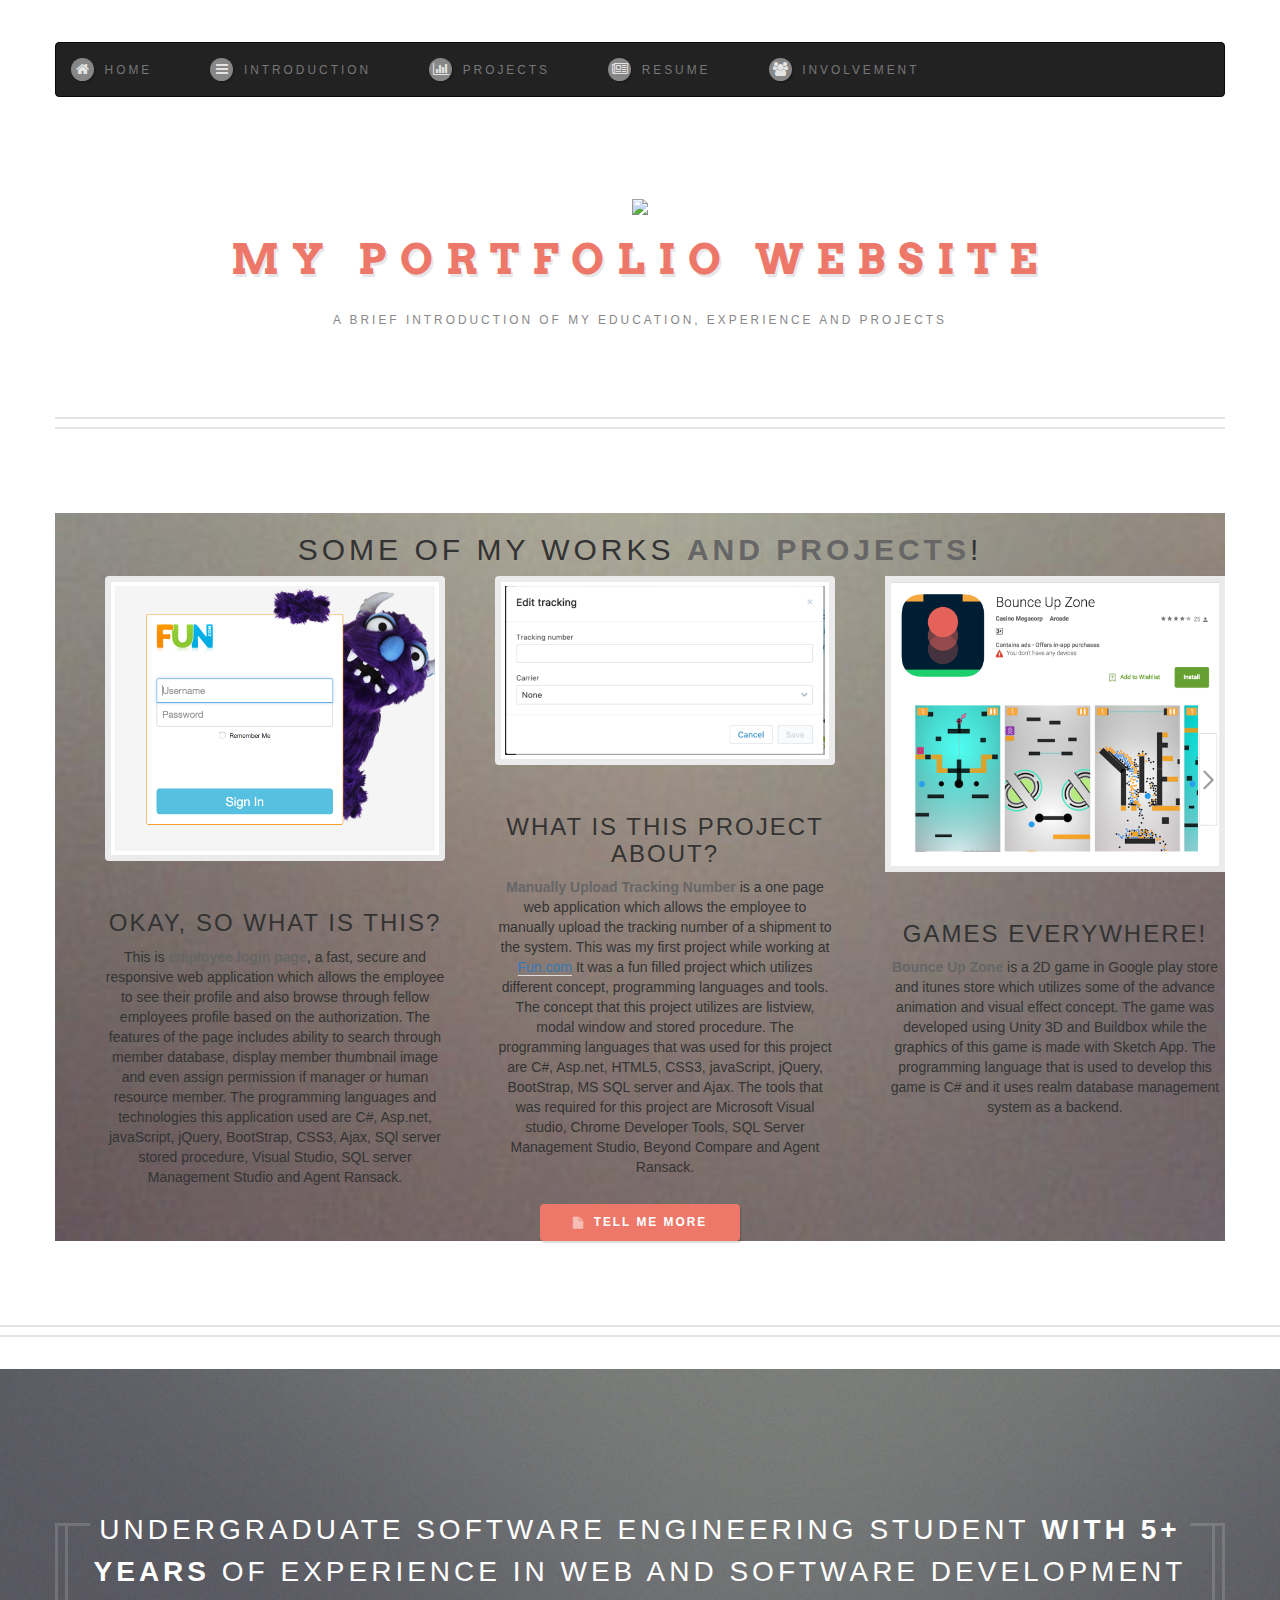
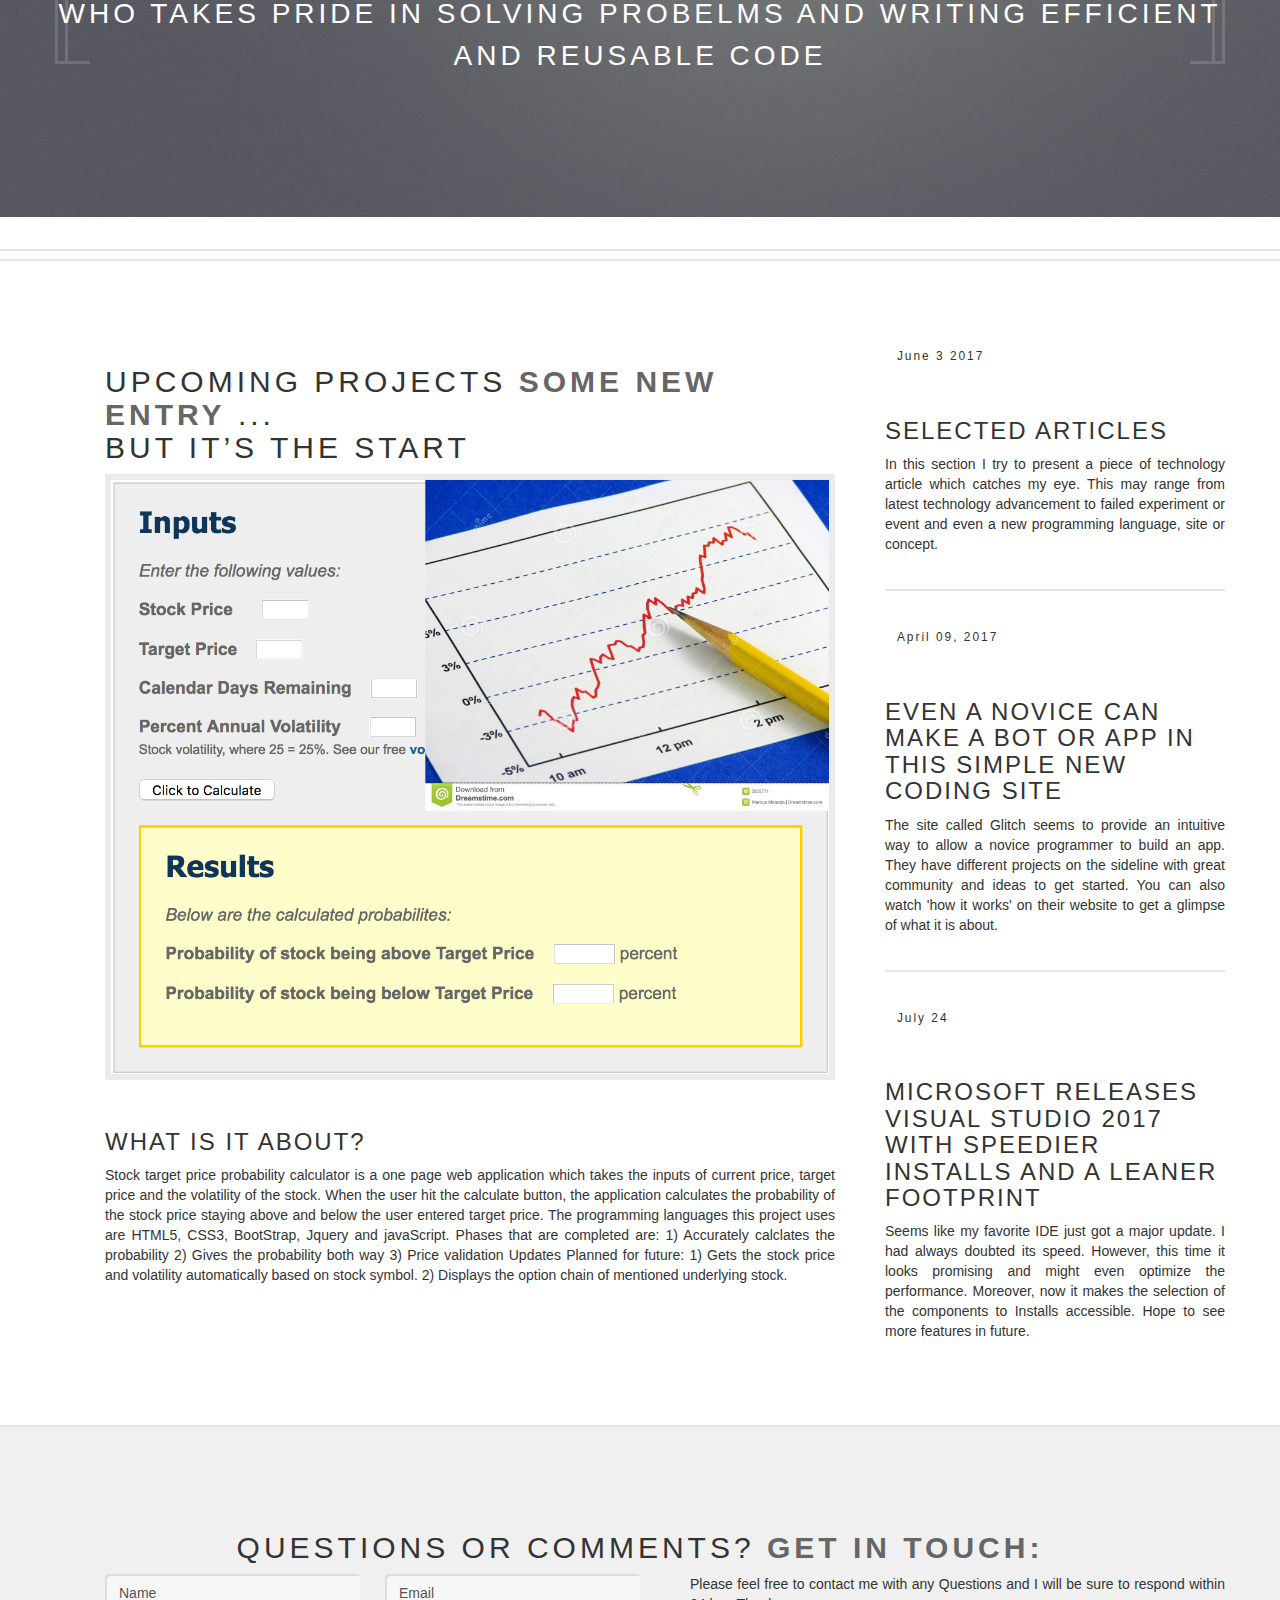
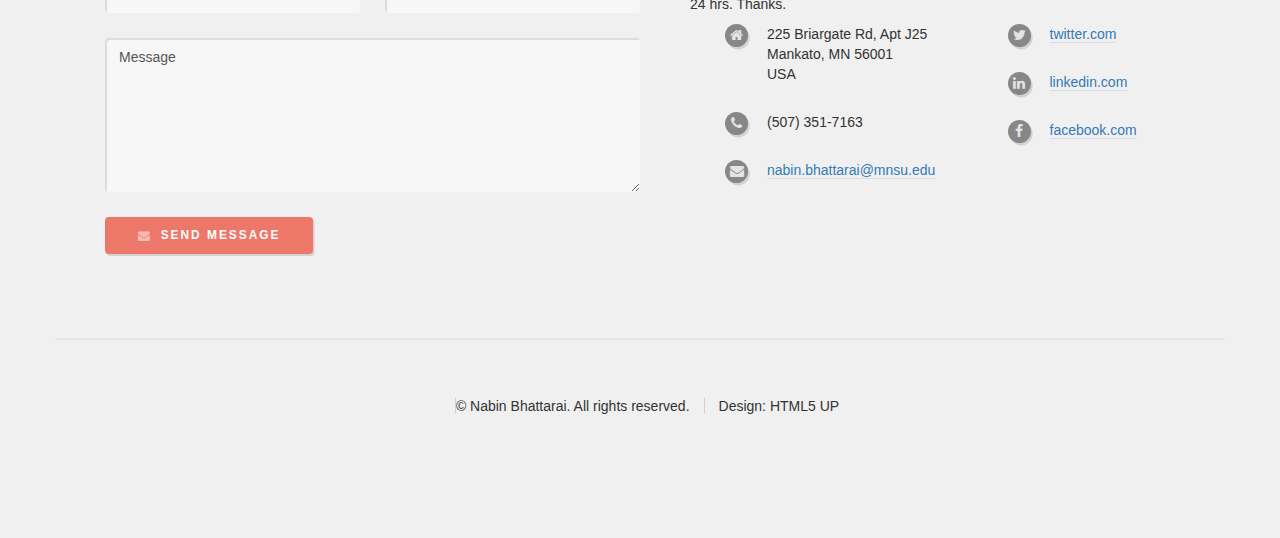
==== commit 06235343: "Completed.." ====
--- a/.vscode/index.html
+++ b/.vscode/index.html
@@ -1,9 +1,4 @@
 <!DOCTYPE HTML>
-<!--
-	Strongly Typed by HTML5 UP
-	html5up.net | @ajlkn
-	Free for personal and commercial use under the CCA 3.0 license (html5up.net/license)
--->
 <html>
 	<head>
 		<title>Nabin Bhattarai Portfolio</title>
@@ -106,7 +101,7 @@
 							</div>
 						</div>
 						<ul class="actions">
-							<li><a href="project.html" class="button icon fa-file">Tell Me More</a></li>
+							<li><a href="projects.html" class="button icon fa-file">Tell Me More</a></li>
 						</ul>
 					</section>
 				</div>
@@ -290,7 +285,7 @@
 					</div>
 					<div id="copyright" class="container">
 						<ul class="links">
-							<li>&copy; Nabin Bhattarai. All rights reserved.</li><li>Design: <a href="http://html5up.net">HTML5 UP</a></li>
+							<li>&copy; Nabin Bhattarai. All rights reserved.</li><li>Design: HTML5 UP</li
 						</ul>
 					</div>
 				</div
--- a/.vscode/assets/css/main.css
+++ b/.vscode/assets/css/main.css
@@ -4,6 +4,21 @@
 
 
 /* Reset */
+
+.involvement{
+	margin-left: 5%;
+	margin-right: 5%;
+	margin-bottom: 15px;
+	background-color: grey;
+
+}
+.involvementPast{
+	margin-left: 5%;
+	margin-right: 5%;
+	margin-bottom: 15px;
+	background-color:lightseagreen;
+}
+
 
 .fancy{
 background: url("../../images/pic03.jpg");
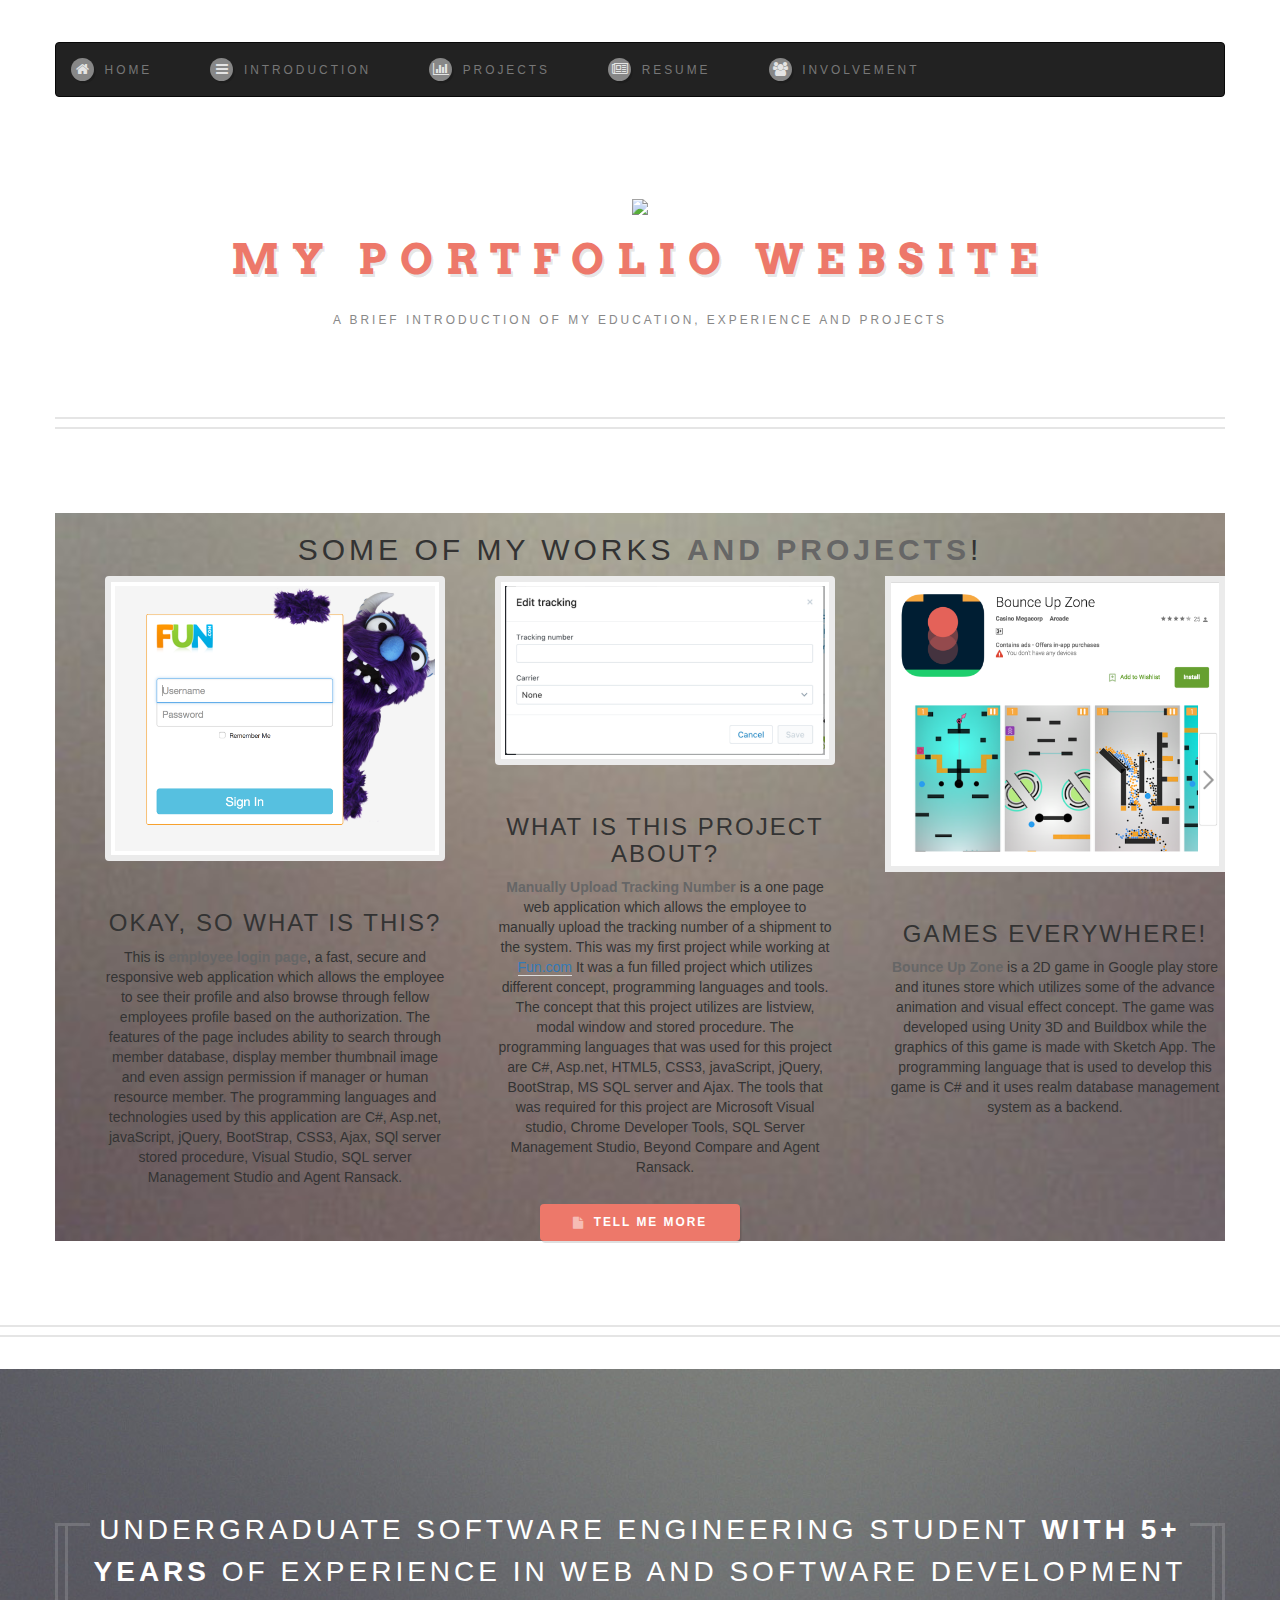
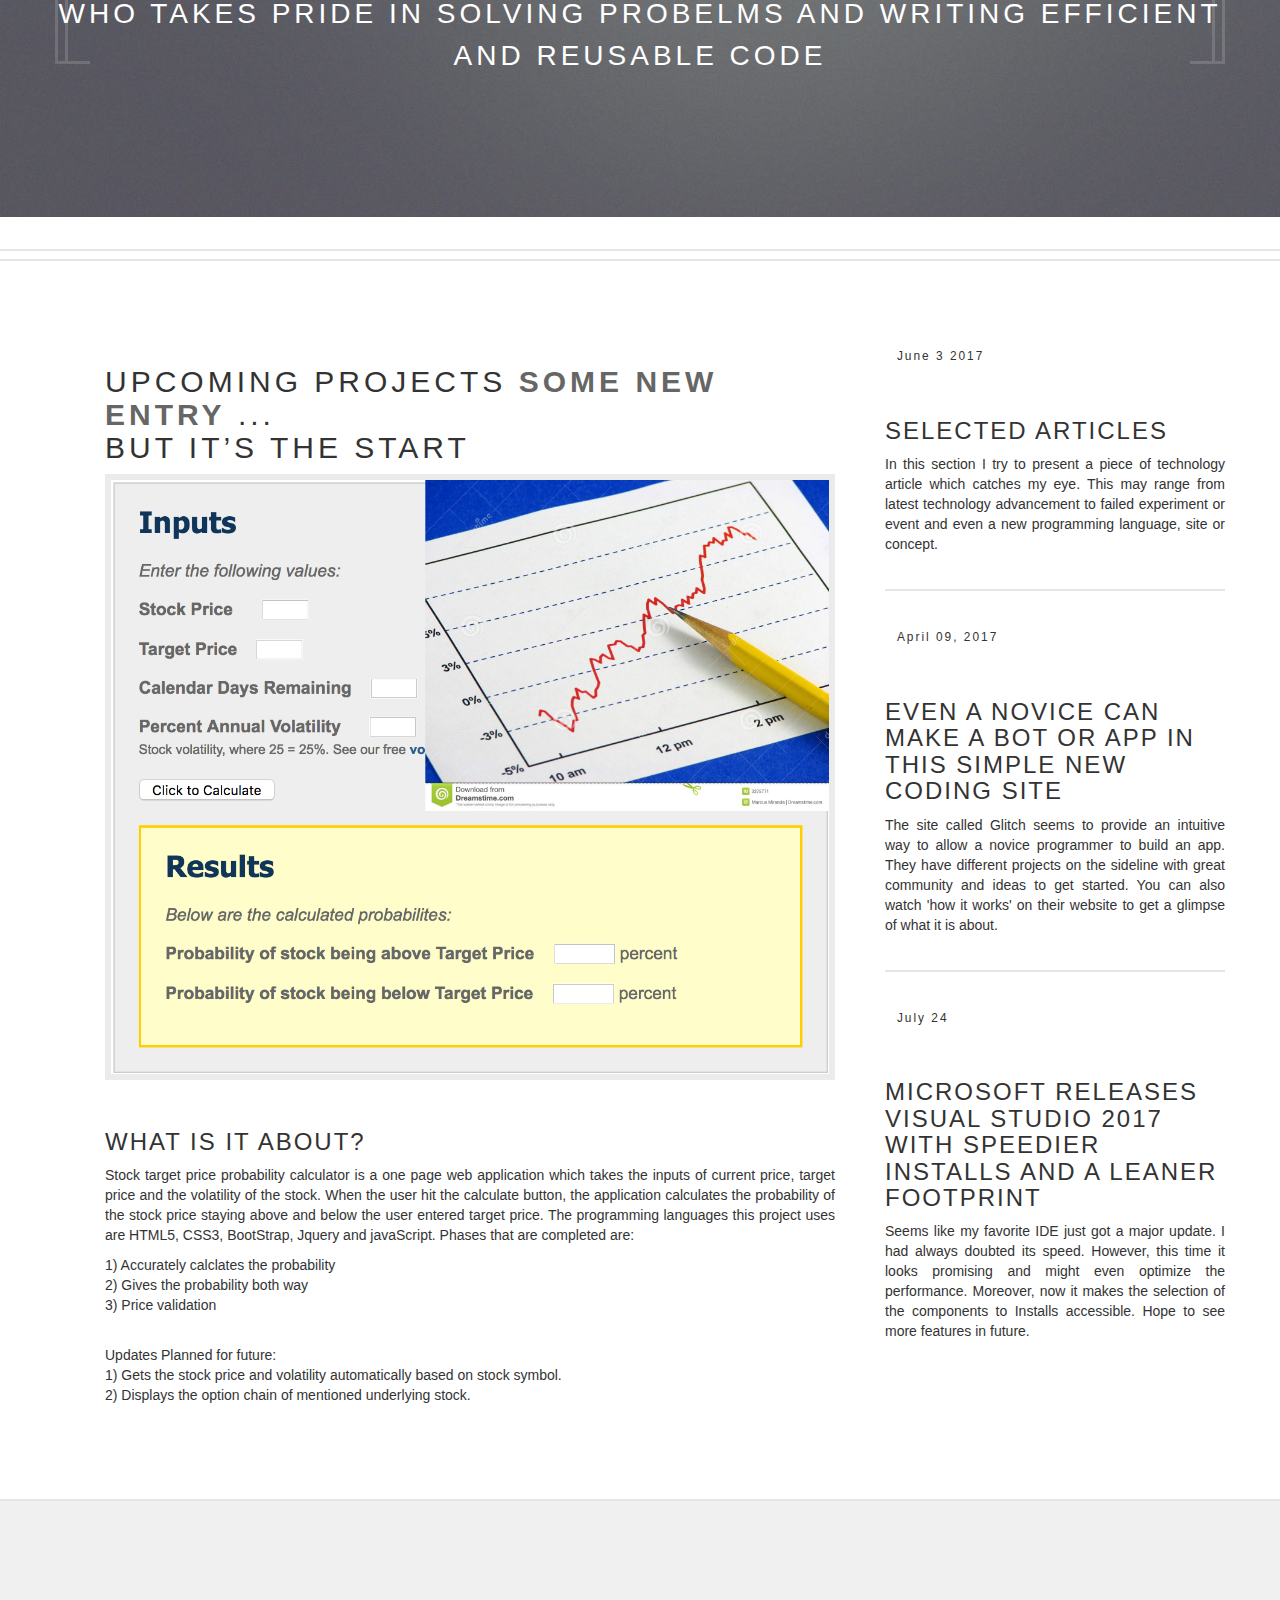
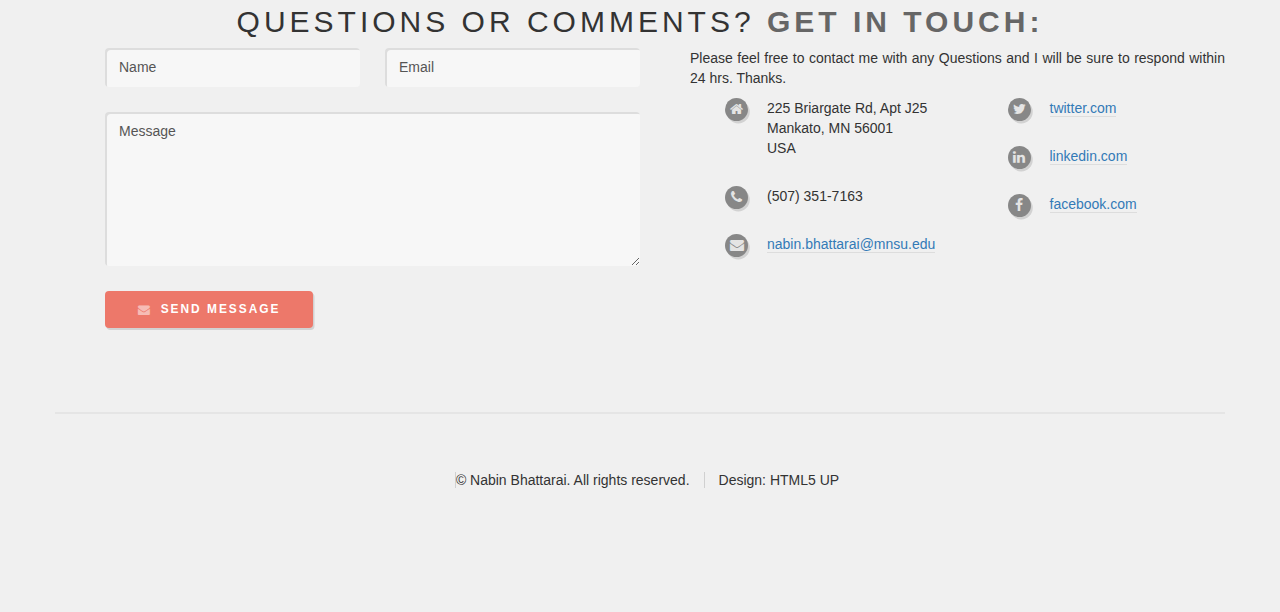
==== commit 7a84a150: "Grammar and Format Correction" ====
--- a/.vscode/index.html
+++ b/.vscode/index.html
@@ -58,7 +58,7 @@
                     allows the employee to see their profile and also browse through fellow employees profile based on the authorization.
                     The features of the page includes ability to search through member database, display member thumbnail image and even assign 
                     permission if manager or human resource member.
-                    The programming languages and technologies this application used are
+                    The programming languages and technologies used by this application are
                     C#, Asp.net, javaScript, jQuery, BootStrap, CSS3, Ajax, SQl server stored procedure, Visual Studio, SQL server Management Studio and
                     Agent Ransack.
 									</p>
@@ -139,13 +139,16 @@
 												the stock price staying above and below the user entered target price.
 												The programming languages this project uses are HTML5, CSS3, BootStrap, Jquery and javaScript.
 												Phases that are completed are:
-												1) Accurately calclates the probability
-												2) Gives the probability both way
-												3) Price validation
-
+												<ul>
+												<li>1) Accurately calclates the probability</li>
+												<li>2) Gives the probability both way</li>
+												<li>3) Price validation</li>
+												</ul>
+												</br>
 												Updates Planned for future:
-												1) Gets the stock price and volatility automatically based on stock symbol.
-												2) Displays the option chain of mentioned underlying stock.
+												<ul>
+												<li>1) Gets the stock price and volatility automatically based on stock symbol.</li>
+												<li>2) Displays the option chain of mentioned underlying stock.</li>
 											</p>
 										</article>
 
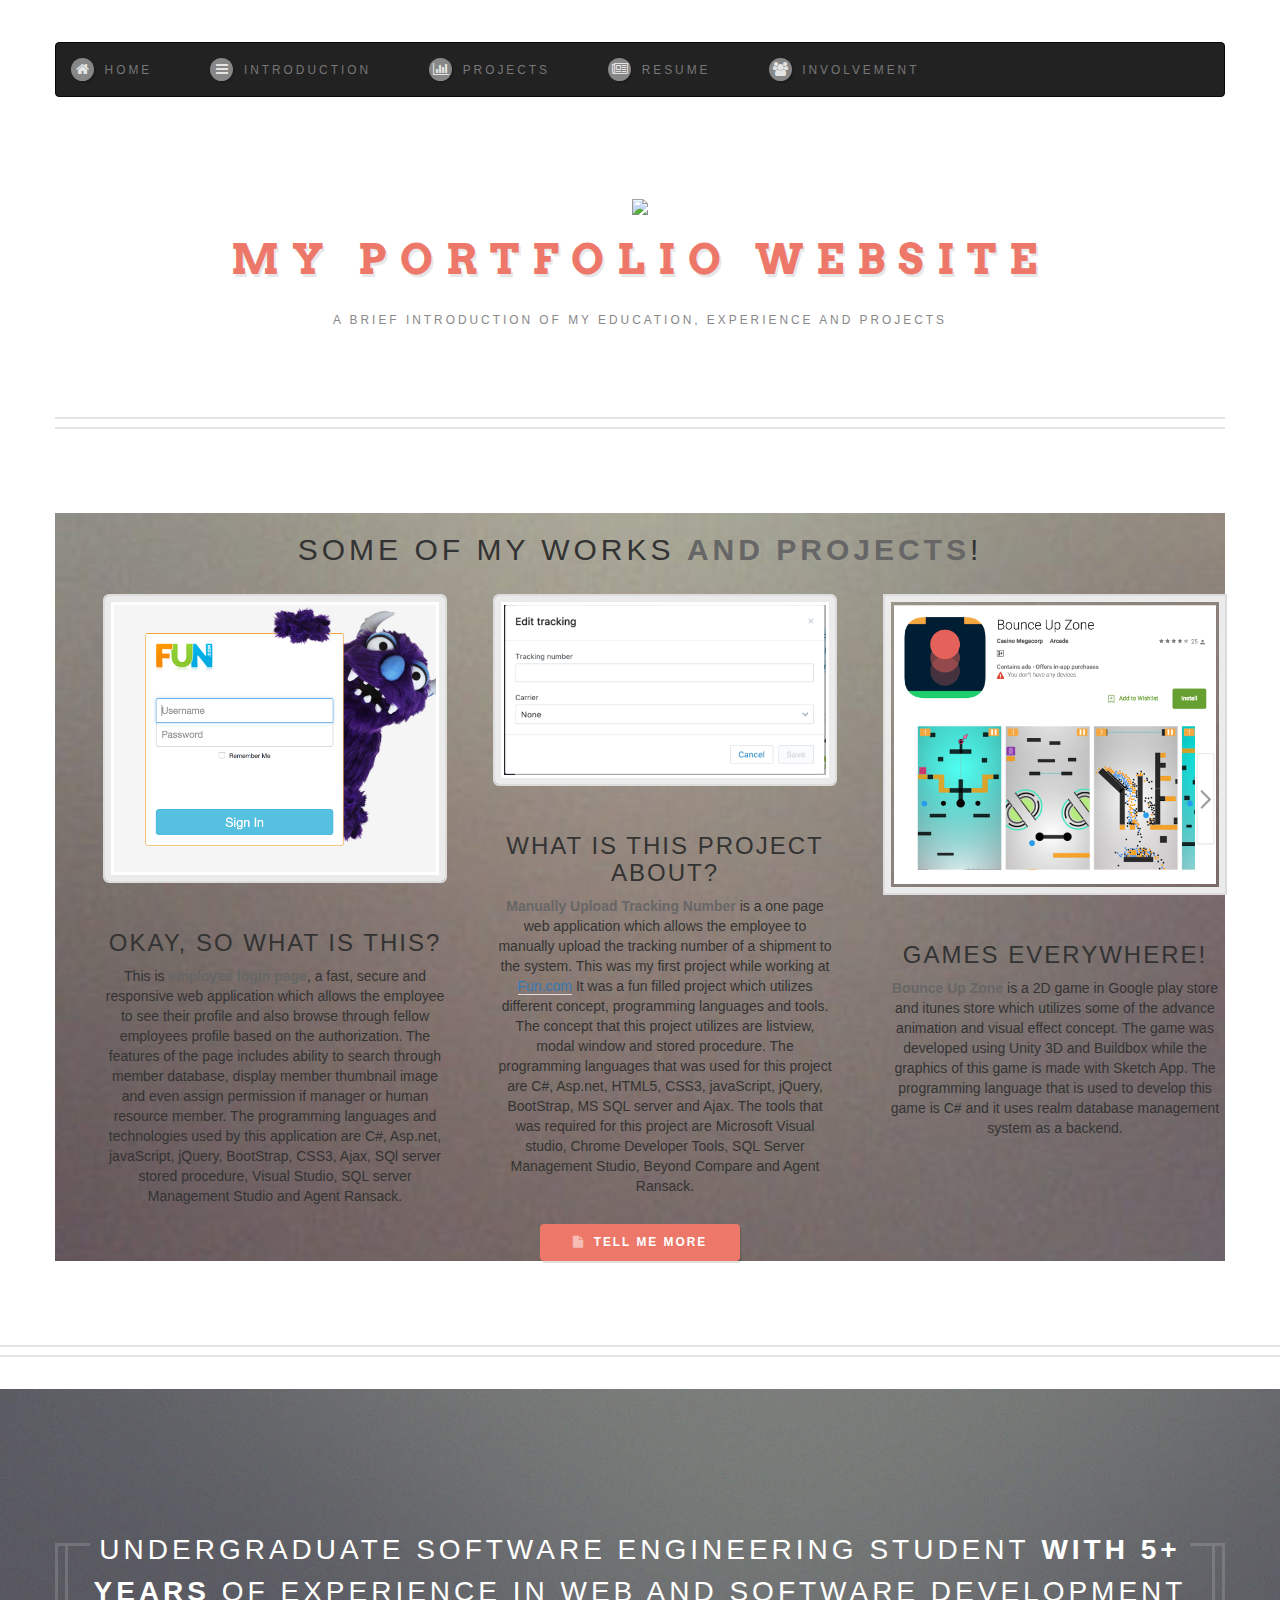
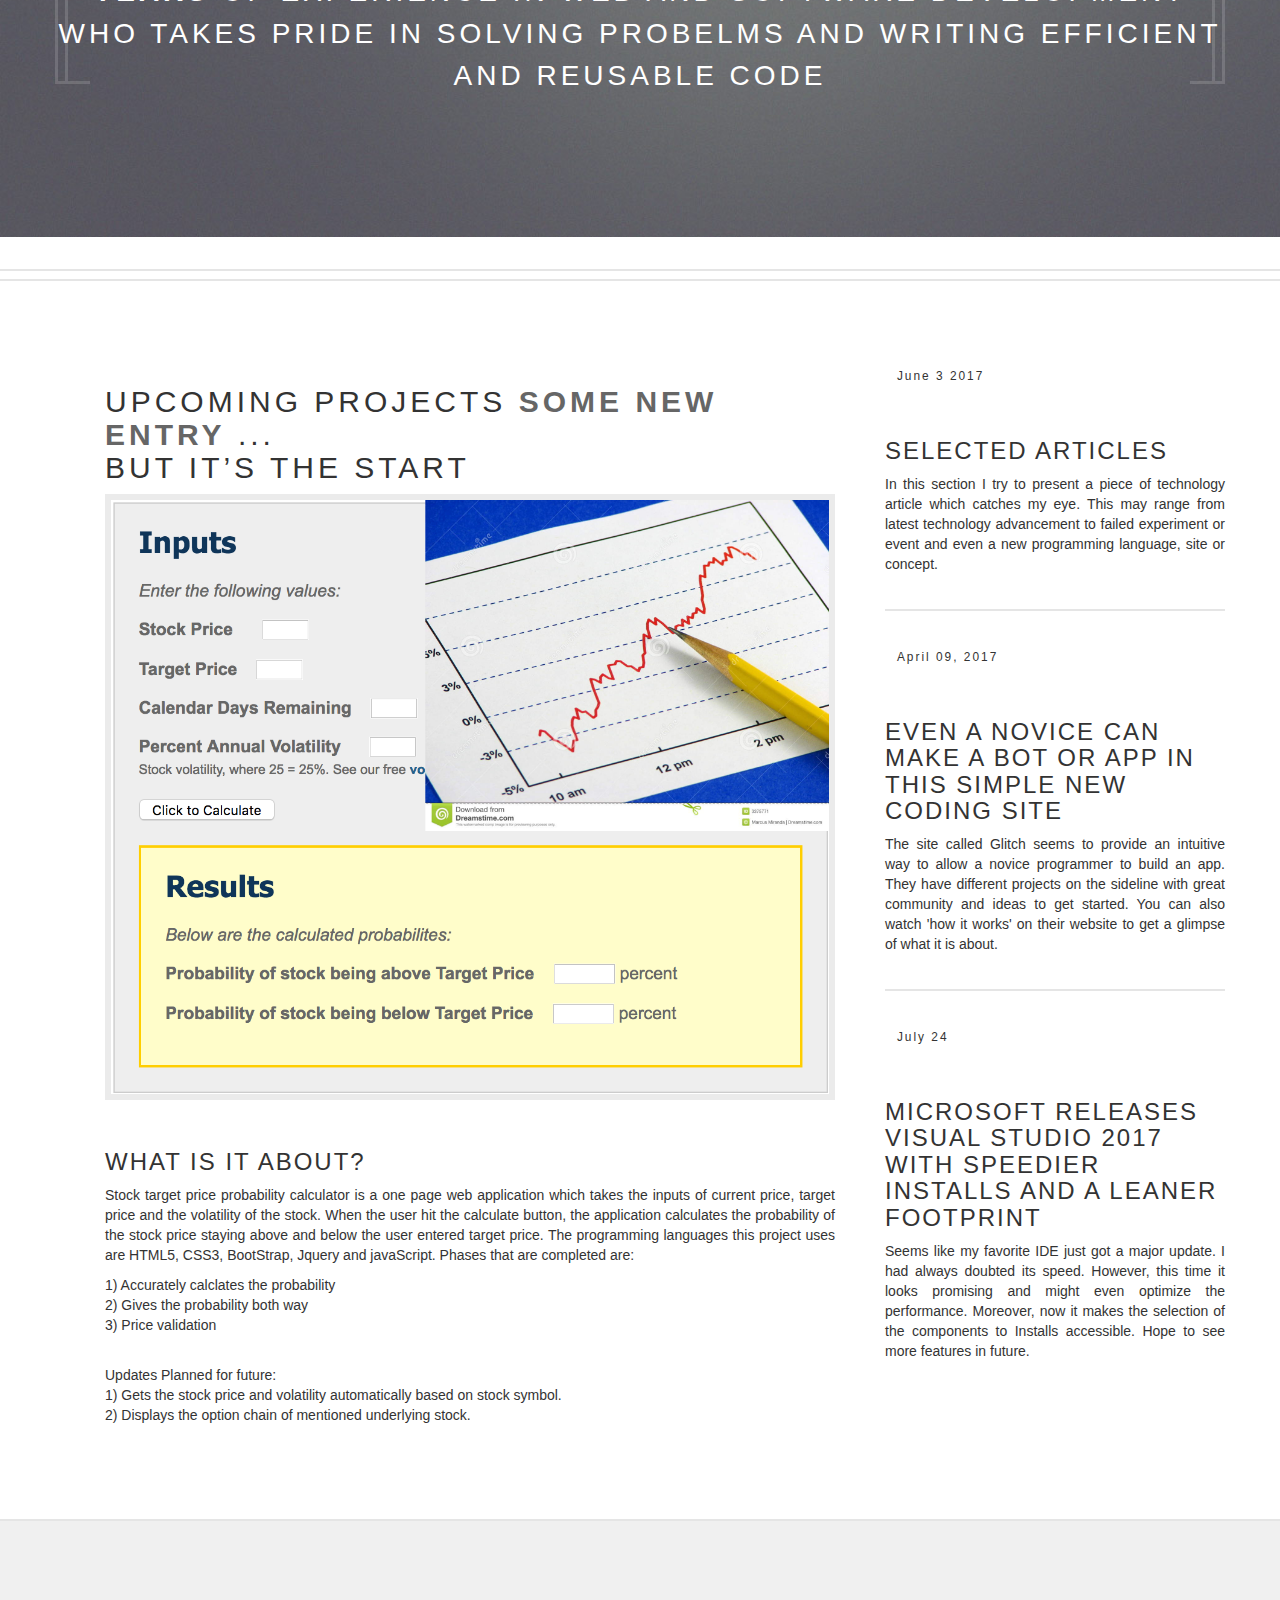
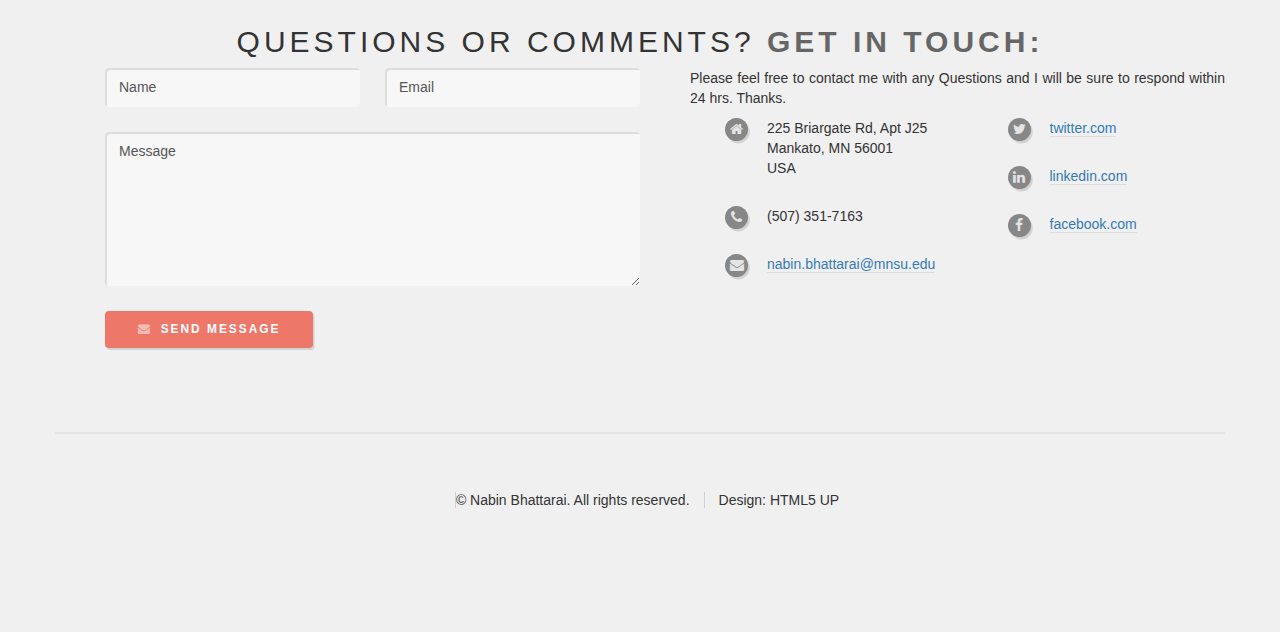
==== commit 8af75a70: "Failed resume Upload." ====
--- a/.vscode/index.html
+++ b/.vscode/index.html
@@ -11,6 +11,7 @@
   <link rel="stylesheet" href="https://maxcdn.bootstrapcdn.com/bootstrap/3.3.7/css/bootstrap.min.css">
   <script src="https://ajax.googleapis.com/ajax/libs/jquery/3.2.0/jquery.min.js"></script>
   <script src="https://maxcdn.bootstrapcdn.com/bootstrap/3.3.7/js/bootstrap.min.js"></script>
+  <link href="assets/css/hover.css" rel="stylesheet" media="all">
 	</head>
 	<body class="homepage">
 		<div id="page-wrapper">
@@ -50,7 +51,7 @@
 
 								<!-- Feature -->
 									<section>
-										<a href="http://admin.fun.com" target = "_blank" class="image featured img img-thumbnail"><img src="images/pic04.png" alt="" /></a>
+										<a href="http://admin.fun.com" target = "_blank"><img src="images/pic04.png" class="hoverImages image featured img img-thumbnail" alt="" /></a>
 										<header>
 											<h3>Okay, so what is this?</h3>
 										</header>
@@ -69,7 +70,7 @@
 
 								<!-- Feature -->
 									<section class="portfolio">
-										<a href="#" class="image featured img img-thumbnail"><img src="images/tracking.png" alt="" /></a>
+										<a href="#" class=""><img src="images/tracking.png" alt="" class="image featured img img-thumbnail hoverImages" /></a>
 										<header>
 											<h3>What is this project about?</h3>
 										</header>
@@ -87,7 +88,7 @@
 
 								<!-- Feature -->
 									<section>
-										<a href="https://play.google.com/store/apps/details?id=com.cmcapp.bounce&hl=en" target = "_blank" class="image featured"><img src="images/gameDevelopment.png" alt="" /></a>
+										<a href="https://play.google.com/store/apps/details?id=com.cmcapp.bounce&hl=en" target = "_blank" class=""><img src="images/gameDevelopment.png" class="image featured hoverImages" alt="" /></a>
 										<header>
 											<h3>Games Everywhere!</h3>
 										</header>
--- a/.vscode/assets/css/hover.css
+++ b/.vscode/assets/css/hover.css
@@ -0,0 +1,15 @@
+img.hoverImages {
+	margin:20px;
+	padding:3px;
+	outline:2px solid #DDD;
+	border:#a1a1a1;	
+	float:left;
+	-webkit-transition: margin 0.5s ease-out;
+    -moz-transition: margin 0.5s ease-out;
+    -o-transition: margin 0.5s ease-out;
+}
+ 
+img.hoverImages:hover {
+	cursor:pointer;
+    margin-top: 5px;
+}